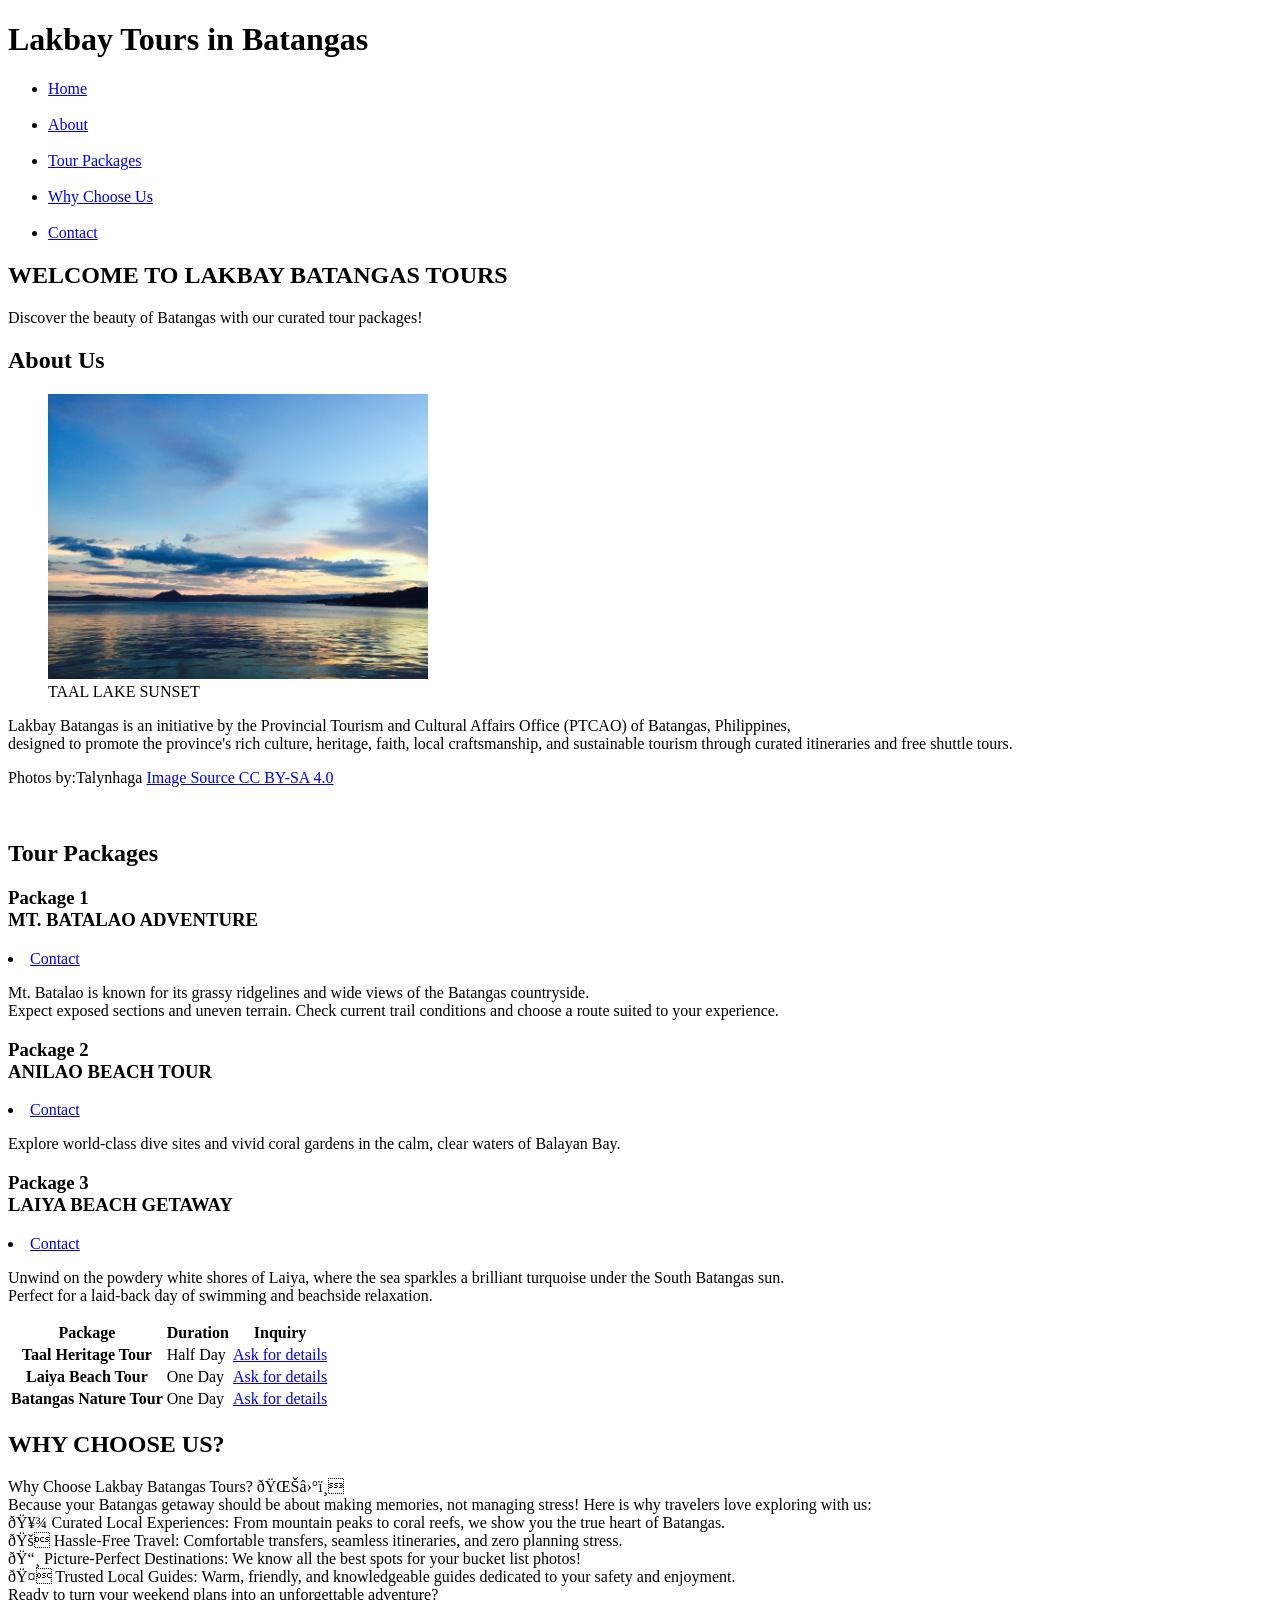
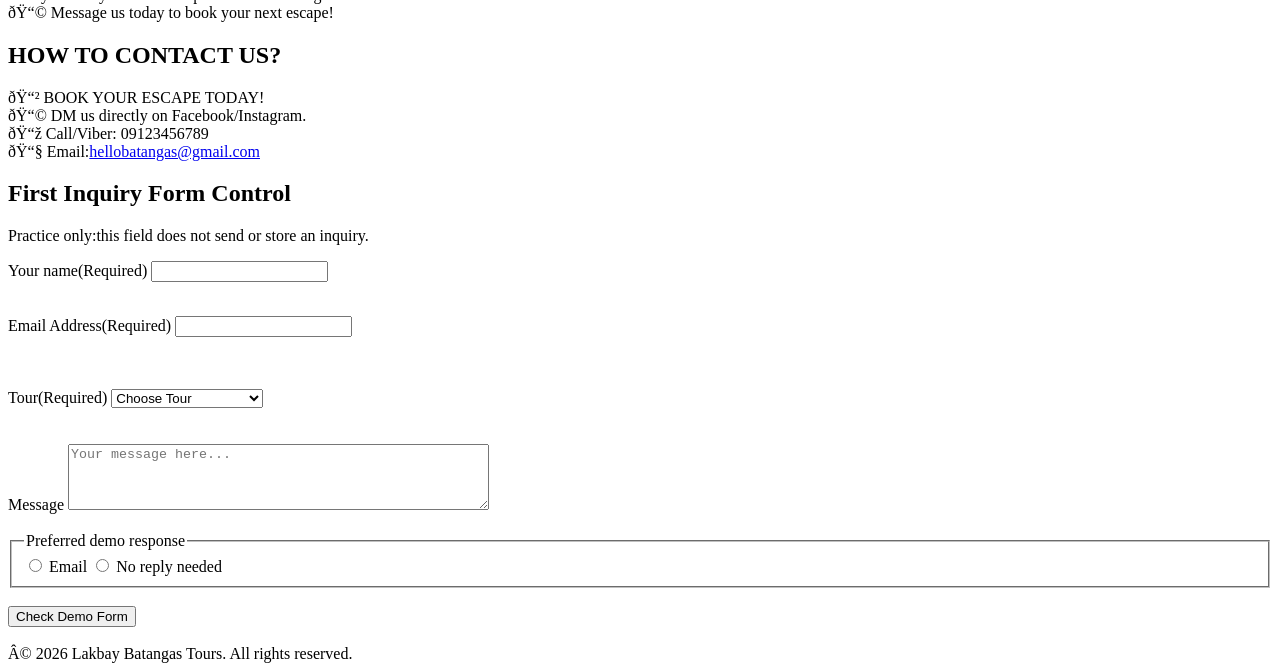
==== index.html @ dfaf47ef "linked css" ====
<!doctype html>
<html lang="en">
<meta charset+"UTF-8">
<meta name="viewport"content="width=device-width,initial-scale=1.0">
<title>Lakbay Batangas Tours</title>
</head>
</html>
 
<DOCTYPE html>
<header>
    <h1>Lakbay Tours in Batangas</h1>
    <nav aria-label="Main Navigation">
         <ul>
     <li><a href="#home">Home</a></li> 
     <br>
     <li><a href="#about">About</a></li>
     <br>
     <li><a href="#packages">Tour Packages</a></li>
    <br>
     <li><a href="#why">Why Choose Us</a></li>
    <br>  
     <li><a href="#contact">Contact</a></li> 

         </ul>
 </nav>
</header>

<body>
 <section id="home">
    <h2>WELCOME TO LAKBAY BATANGAS TOURS</h2>
    <p>Discover the beauty of Batangas with our curated tour packages!</p>
 </section>

 <section id="about">
    <h2>About Us</h2>
     <figure>
    <img src="assets/images/taal-lake.jpg" 
    alt="Taal Lake" 
    width="380" height="285">

    <figcaption> TAAL LAKE SUNSET</figcaption>
 </figure> 

    <p>Lakbay Batangas is an initiative by the Provincial Tourism and Cultural Affairs Office (PTCAO) of Batangas, Philippines,
    <br>
    designed to promote the province's rich culture, heritage, faith, local craftsmanship, and sustainable tourism through curated itineraries and free shuttle tours.</p>

    <p>
         Photos by:Talynhaga <a href="https://commons.wikimedia.org/wiki/File:Taal_Lake.jpg">Image Source </a>
         <a href="https://creativecommons.org/licenses/by-sa/4.0/">CC BY-SA 4.0</a>
    </p>
 </section>
 <br>

 <article id="packages">
    <h2>Tour Packages</h2>
     <article id="packages1">
        <h3>Package 1<br>MT. BATALAO ADVENTURE</h3>
        <li><a href="#contact">Contact</a></li> 
        <p>Mt. Batalao is known for its grassy ridgelines and wide views of the Batangas countryside.
        <br>
        Expect exposed sections and uneven terrain. Check current trail conditions and choose a route suited to your experience.</p>
 <article>
    <article id="packages1">
        <h3>Package 2 <br> ANILAO BEACH TOUR</h3>
        <li><a href="#contact">Contact</a></li>
        <p>Explore world-class dive sites and vivid coral gardens in the calm, clear waters of Balayan Bay.</p>
    </article>
    <article id="packages1">
        <h3>Package 3 <br> LAIYA BEACH GETAWAY</h3>
        <li><a href="#contact">Contact</a></li>
        <p>Unwind on the powdery white shores of Laiya, where the sea sparkles a brilliant turquoise under the South Batangas sun.
        <br>
        Perfect for a laid-back day of swimming and beachside relaxation.</p> 
        </article>
 </article>

 <table>
    <thead>
    <tr>
        <th scope="col">Package</th>
        <th scope="col">Duration</th>
        <th scope="col">Inquiry</th>
    </tr> 
    </thead>

    <tbody> 
    <tr>
        <th scope="row">Taal Heritage Tour</th>
        <td>Half Day</td>
        <td><a href="#contact">Ask for details</a></td>
    </tr>
    <tr>
        <th scope="row">Laiya Beach Tour</th>
        <td>One Day</td>
        <td><a href="#contact">Ask for details</a></td>
    </tr>
    <tr>
        <th scope="row">Batangas Nature Tour</th>
        <td>One Day</td>
        <td><a href="#contact">Ask for details</a></td>
    </tr>
    </tbody>
 </table>



 <section id="why">
    <h2>WHY CHOOSE US?</h2>
    <P>Why Choose Lakbay Batangas Tours? 🌊⛰️
    <br>
    Because your Batangas getaway should be about making memories, not managing stress! Here is why travelers love exploring with us:
    <br>

    🥾 Curated Local Experiences: From mountain peaks to coral reefs, we show you the true heart of Batangas.
    <br>
    🚐 Hassle-Free Travel: Comfortable transfers, seamless itineraries, and zero planning stress.
    <br>
    📸 Picture-Perfect Destinations: We know all the best spots for your bucket list photos!
    <br>
    🤝 Trusted Local Guides: Warm, friendly, and knowledgeable guides dedicated to your safety and enjoyment.
    <br>
    Ready to turn your weekend plans into an unforgettable adventure?
    <br>
    📩 Message us today to book your next escape!</P>
 </section>

 <section id="contact">
    <h2>HOW TO CONTACT US?</h2>
    <P>📲 BOOK YOUR ESCAPE TODAY!
     <br>
     📩 DM us directly on Facebook/Instagram. 
    <br>
    📞 Call/Viber: 09123456789
    <br>
    📧 Email:<a href="mailto:hellobatangas@gmail.com">hellobatangas@gmail.com</a>
 </section>

 <h2>First Inquiry Form Control</h2>
 <p>Practice only:this field does not send or store an inquiry.</p>
 <form action="#contact" method="get">
    <label for="visitor-name">Your name(Required)</label>
    <input id="visitor-name" 
    name="visitor_name" type="text"></input>
 <br>
 <br> 
 <form action="#contact" method="get"> 
    <p>
        <label for="visitor-email">Email Address(Required)</label>
        <input id="visitor-email" name="visitor_email" type="email"></input>
    </p>
 </form>
     <br>
     <br>
  <form action="#contact" method="get">
        <label for="tour-choice">Tour(Required)</label>
        <select id="tour-choice" name="tour_choice" required>
     
             <option value="">Choose Tour</option>
             <option value="taal">Taal Heritage Tour</option>
             <option value="laiya">Laiya Beach Tour</option>
             <option value="nature">Batangas Nature Tour</option>
        </select>
 </form>

     <br>
     <br>

      <label for="optional message">Message</label>
      <textarea id="visitor-message" name="visitor_message" rows="4" cols="50" placeholder="Your message here..."></textarea>
     <br>
     <br>
    <form>
       <fieldset>
            <legend> Preferred demo response</legend>
            <input type="radio" id="email" name="response_method" value="email">
            <label for="email">Email</label>
            <input type="radio" id="No reply needed" name="response_method" value="No reply needed">
            <label for="No reply needed">No reply needed</label>
       </fieldset>

    </form>
    <br>
     <button type="submit">Check Demo Form</button>

</body>
<br>
<br>

 <footer>
     © 2026 Lakbay Batangas Tours. All rights reserved.  
 </footer>

</DOCTYPE>
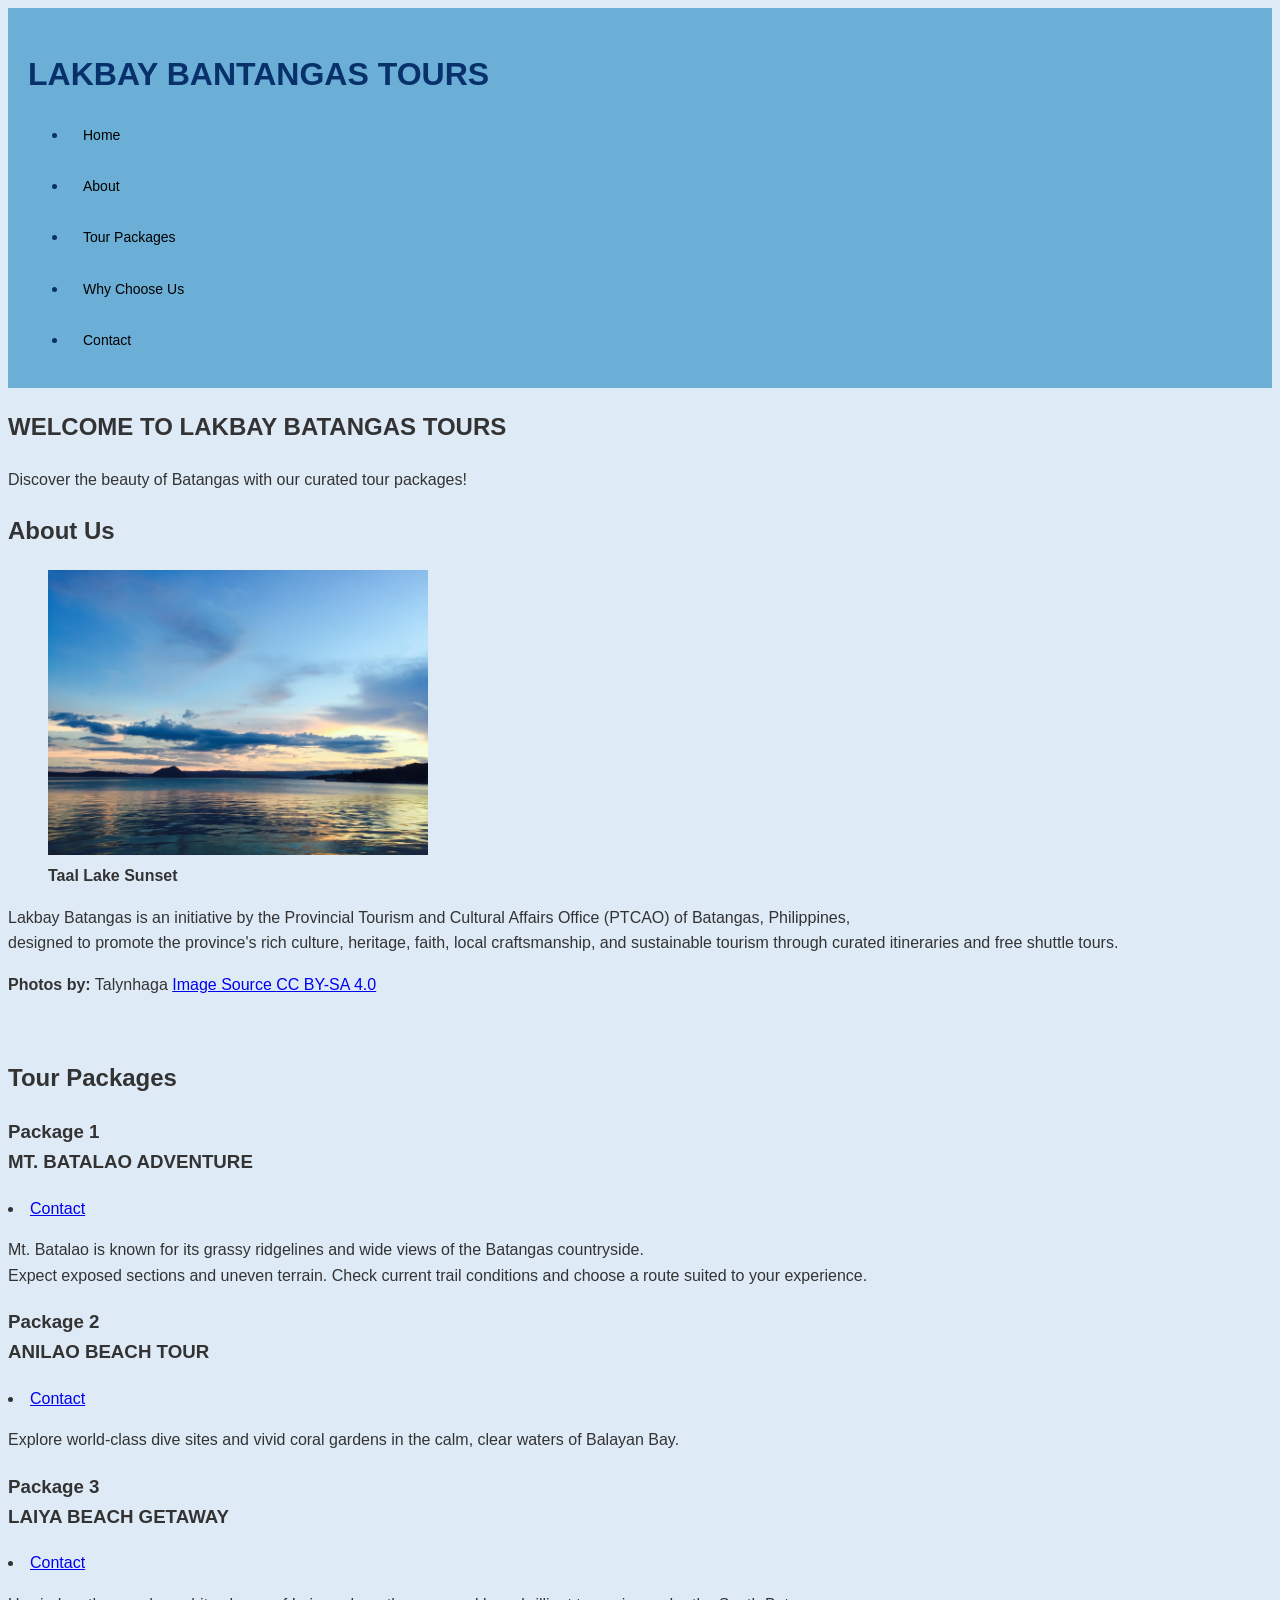
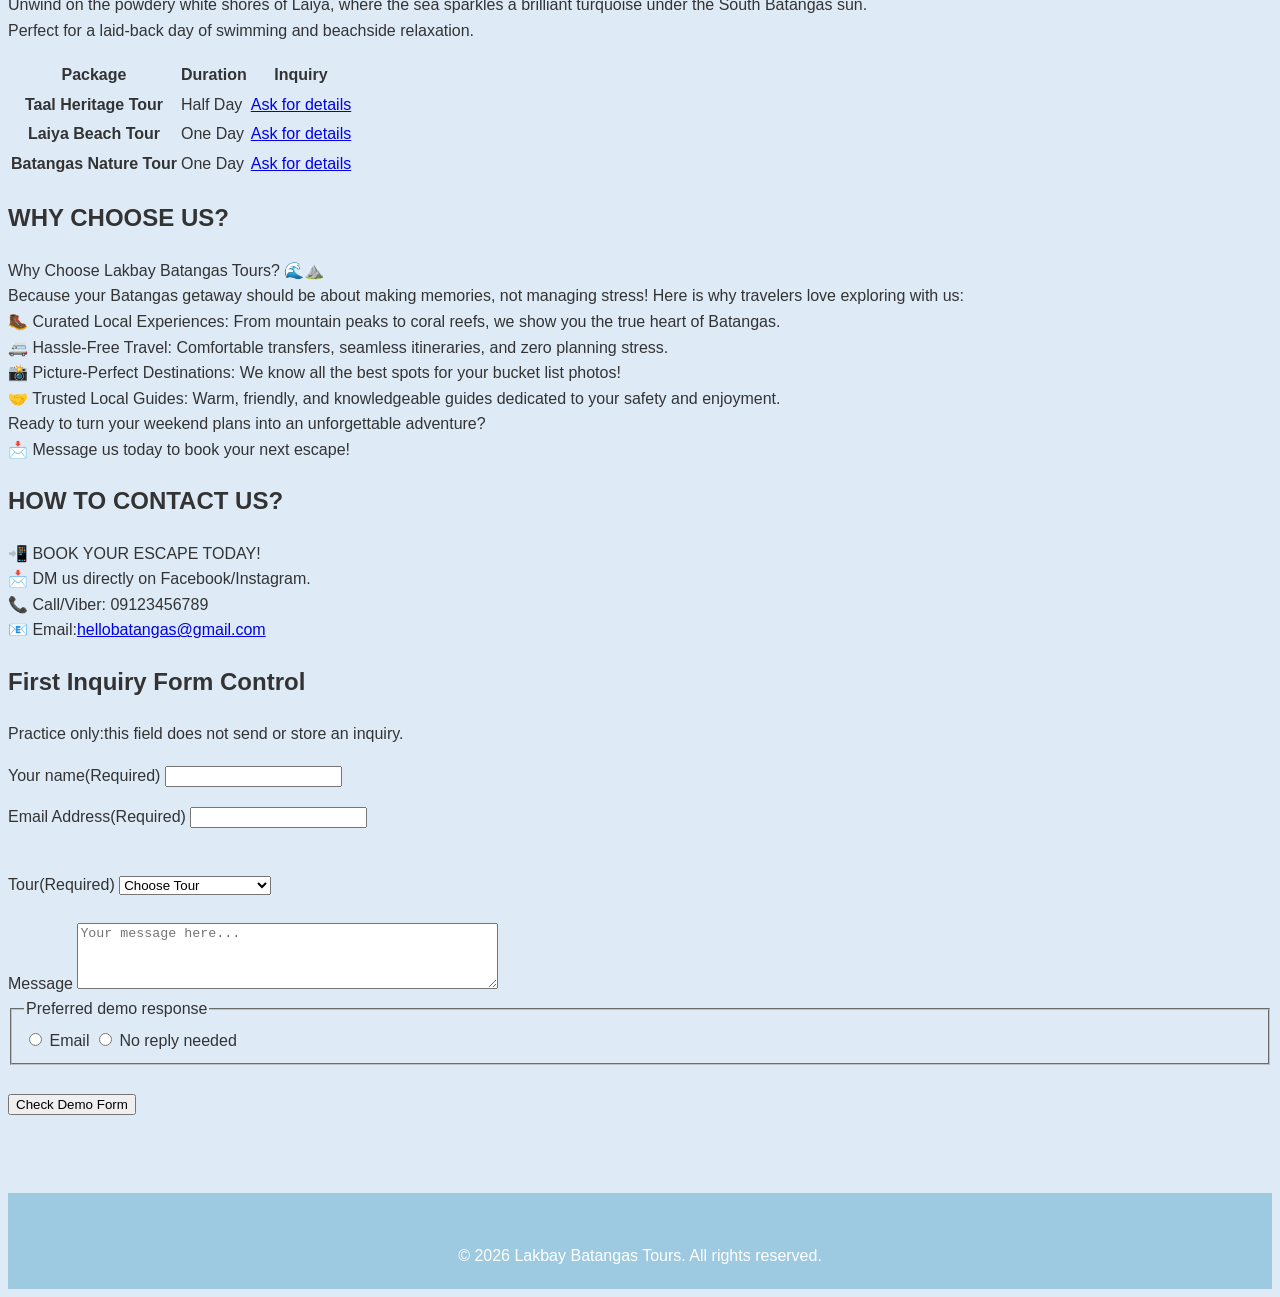
==== commit e03fb1ab: "add external CSS stylesheet" ====
--- a/index.html
+++ b/index.html
@@ -1,14 +1,16 @@
 <!doctype html>
 <html lang="en">
-<meta charset+"UTF-8">
-<meta name="viewport"content="width=device-width,initial-scale=1.0">
-<title>Lakbay Batangas Tours</title>
+<head>
+   <meta charset="UTF-8">
+   <meta name="viewport" content="width=device-width, initial-scale=1.0">
+   <title>Lakbay Batangas Tours</title>
+   <link rel="stylesheet" href="css/style.css">
 </head>
 </html>
  
 <DOCTYPE html>
 <header>
-    <h1>Lakbay Tours in Batangas</h1>
+    <h1>LAKBAY BANTANGAS TOURS</h1>
     <nav aria-label="Main Navigation">
          <ul>
      <li><a href="#home">Home</a></li> 
@@ -38,7 +40,7 @@
     alt="Taal Lake" 
     width="380" height="285">
 
-    <figcaption> TAAL LAKE SUNSET</figcaption>
+    <figcaption><strong>Taal Lake Sunset</strong></figcaption>
  </figure> 
 
     <p>Lakbay Batangas is an initiative by the Provincial Tourism and Cultural Affairs Office (PTCAO) of Batangas, Philippines,
@@ -46,7 +48,7 @@
     designed to promote the province's rich culture, heritage, faith, local craftsmanship, and sustainable tourism through curated itineraries and free shuttle tours.</p>
 
     <p>
-         Photos by:Talynhaga <a href="https://commons.wikimedia.org/wiki/File:Taal_Lake.jpg">Image Source </a>
+        <strong>Photos by:</strong> Talynhaga <a href="https://commons.wikimedia.org/wiki/File:Taal_Lake.jpg">Image Source </a>
          <a href="https://creativecommons.org/licenses/by-sa/4.0/">CC BY-SA 4.0</a>
     </p>
  </section>
@@ -143,14 +145,12 @@
     <input id="visitor-name" 
     name="visitor_name" type="text"></input>
  <br>
- <br> 
  <form action="#contact" method="get"> 
     <p>
         <label for="visitor-email">Email Address(Required)</label>
         <input id="visitor-email" name="visitor_email" type="email"></input>
     </p>
  </form>
-     <br>
      <br>
   <form action="#contact" method="get">
         <label for="tour-choice">Tour(Required)</label>
@@ -162,13 +162,9 @@
              <option value="nature">Batangas Nature Tour</option>
         </select>
  </form>
-
      <br>
-     <br>
-
       <label for="optional message">Message</label>
       <textarea id="visitor-message" name="visitor_message" rows="4" cols="50" placeholder="Your message here..."></textarea>
-     <br>
      <br>
     <form>
        <fieldset>
@@ -178,16 +174,17 @@
             <input type="radio" id="No reply needed" name="response_method" value="No reply needed">
             <label for="No reply needed">No reply needed</label>
        </fieldset>
-
+<br> 
+       <button type="submit">Check Demo Form</button>
     </form>
     <br>
-     <button type="submit">Check Demo Form</button>
+
 
 </body>
 <br>
 <br>
 
- <footer>
+ <footer style="text-align:center;">
      © 2026 Lakbay Batangas Tours. All rights reserved.  
  </footer>
 
--- a/css/style.css
+++ b/css/style.css
@@ -0,0 +1,30 @@
+header{
+    background:#6baed6;
+    color: #08306b;
+    padding: 20px;
+}
+
+ nav a {
+    font-family: 'Inter', sans-serif;
+    font-size: 14px;
+    font-weight: 500;
+    text-decoration: none;
+    color: #000000;
+    margin: 0 15px;
+    transition: color 0.3s ease;
+}
+
+body{
+    font-family: 'Inter', sans-serif;
+    font-size: 16px;
+    color: #333333;
+    background-color: #deebf7;
+    line-height: 1.6;
+}
+
+footer{
+    background-color: #9ecae1;
+    color: #ffffff;
+    padding: 50px 10% 20px;
+    font-family: 'Inter', sans-serif;
+}
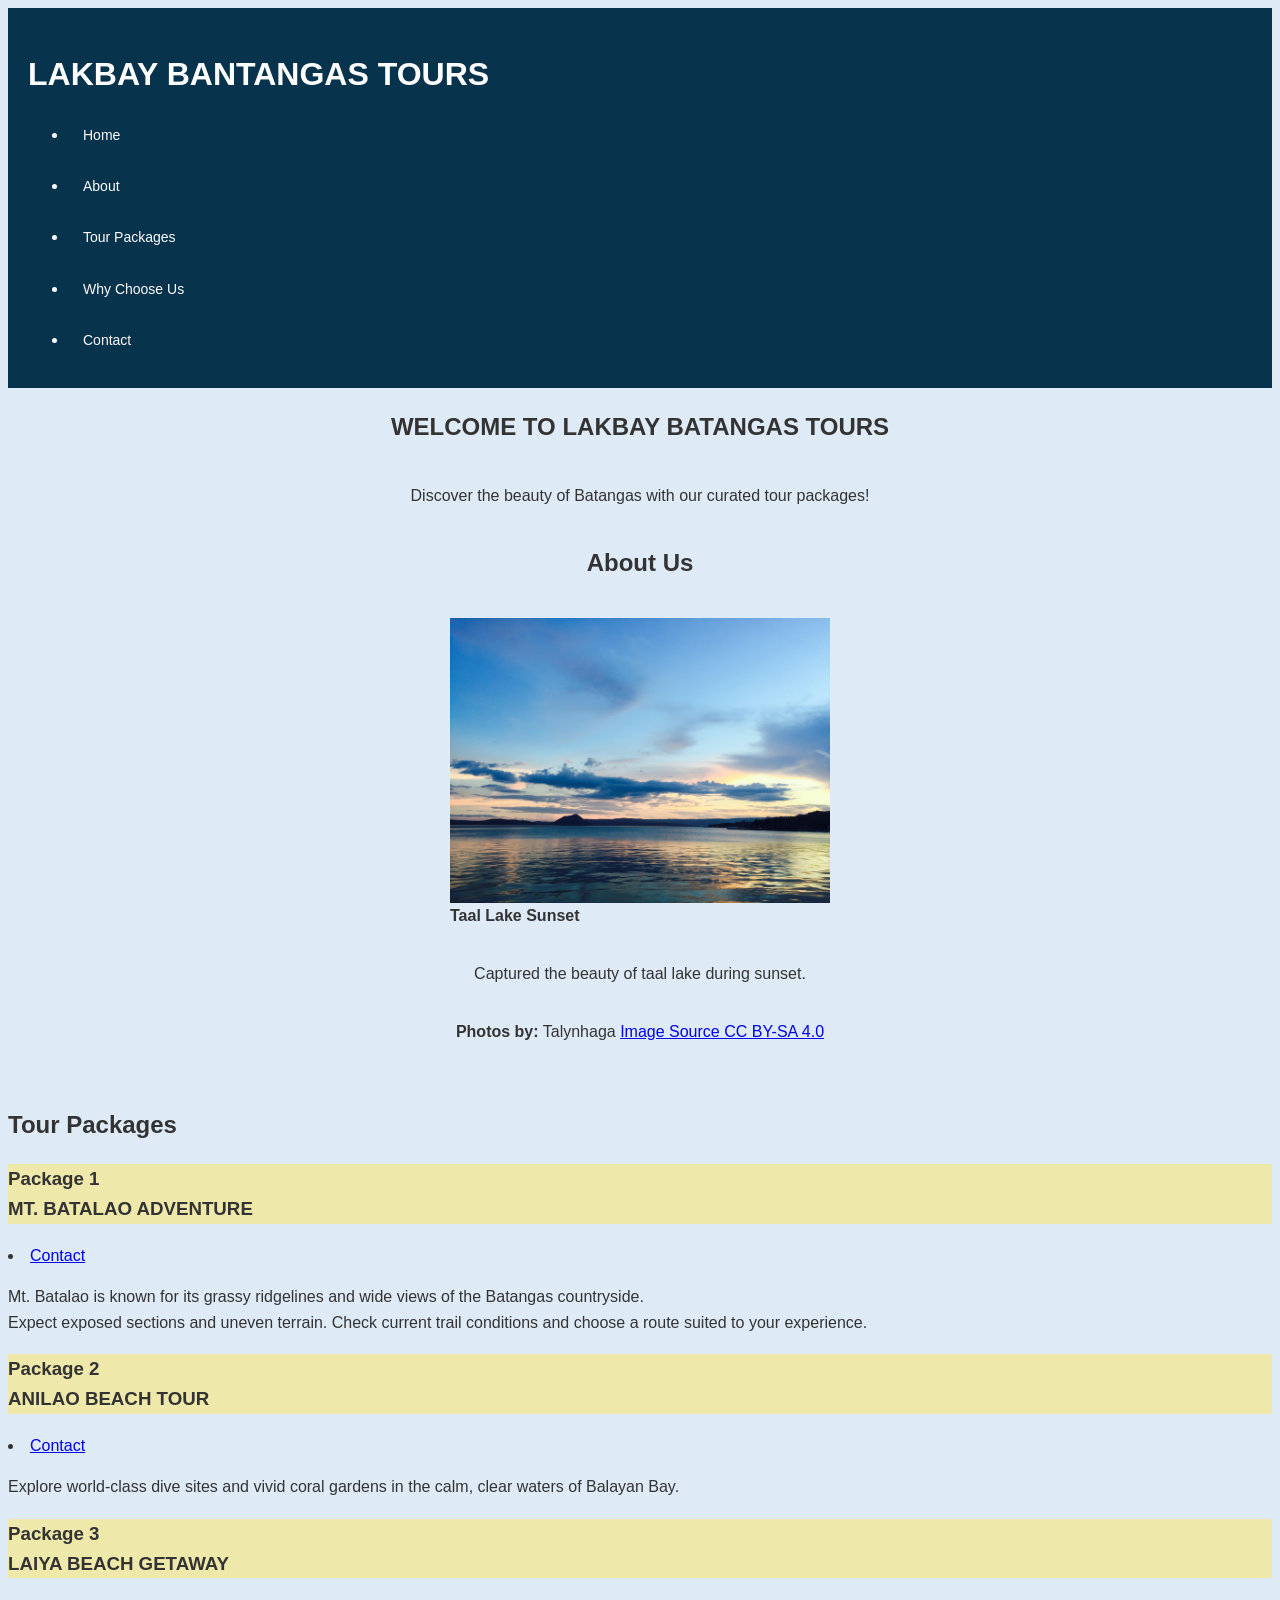
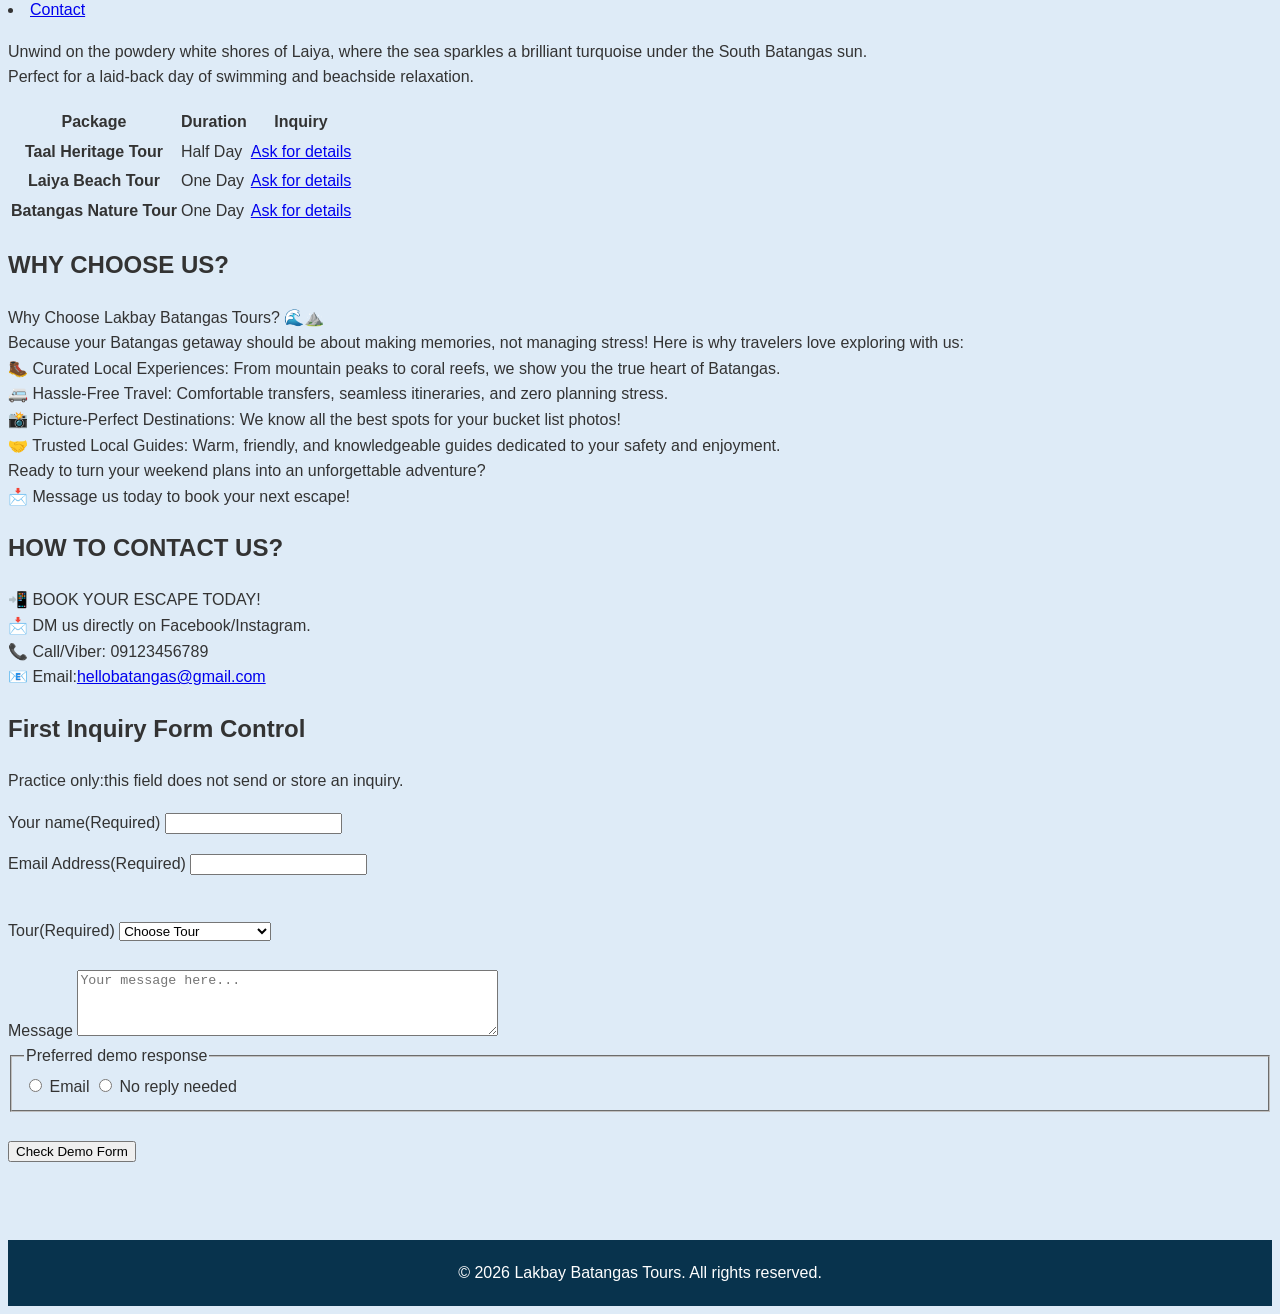
==== commit 2f6195c0: "updated" ====
--- a/index.html
+++ b/index.html
@@ -43,9 +43,7 @@
     <figcaption><strong>Taal Lake Sunset</strong></figcaption>
  </figure> 
 
-    <p>Lakbay Batangas is an initiative by the Provincial Tourism and Cultural Affairs Office (PTCAO) of Batangas, Philippines,
-    <br>
-    designed to promote the province's rich culture, heritage, faith, local craftsmanship, and sustainable tourism through curated itineraries and free shuttle tours.</p>
+    <p>Captured the beauty of taal lake during sunset.</p>
 
     <p>
         <strong>Photos by:</strong> Talynhaga <a href="https://commons.wikimedia.org/wiki/File:Taal_Lake.jpg">Image Source </a>
--- a/css/style.css
+++ b/css/style.css
@@ -1,7 +1,28 @@
 header{
-    background:#6baed6;
-    color: #08306b;
+    background:#08334d;
+    color: #fff;
     padding: 20px;
+}
+
+img{
+    display: block;
+    margin: 0 auto;
+    width: 380px;
+    max-width: 100%;
+}
+
+section#about{
+    align-items: center;
+    display: flex;
+    flex-direction: column;
+    justify-content: center;
+}
+
+section#home{
+    align-items: center;
+    display: flex;
+    flex-direction: column;
+    justify-content: center;
 }
 
  nav a {
@@ -9,7 +30,7 @@
     font-size: 14px;
     font-weight: 500;
     text-decoration: none;
-    color: #000000;
+    color: #fffbfb;
     margin: 0 15px;
     transition: color 0.3s ease;
 }
@@ -23,8 +44,11 @@
 }
 
 footer{
-    background-color: #9ecae1;
+    background-color: #08334d;
     color: #ffffff;
-    padding: 50px 10% 20px;
+    padding: 20px 10% 20px;
     font-family: 'Inter', sans-serif;
 }
+article h3{
+    background-color: palegoldenrod;
+}
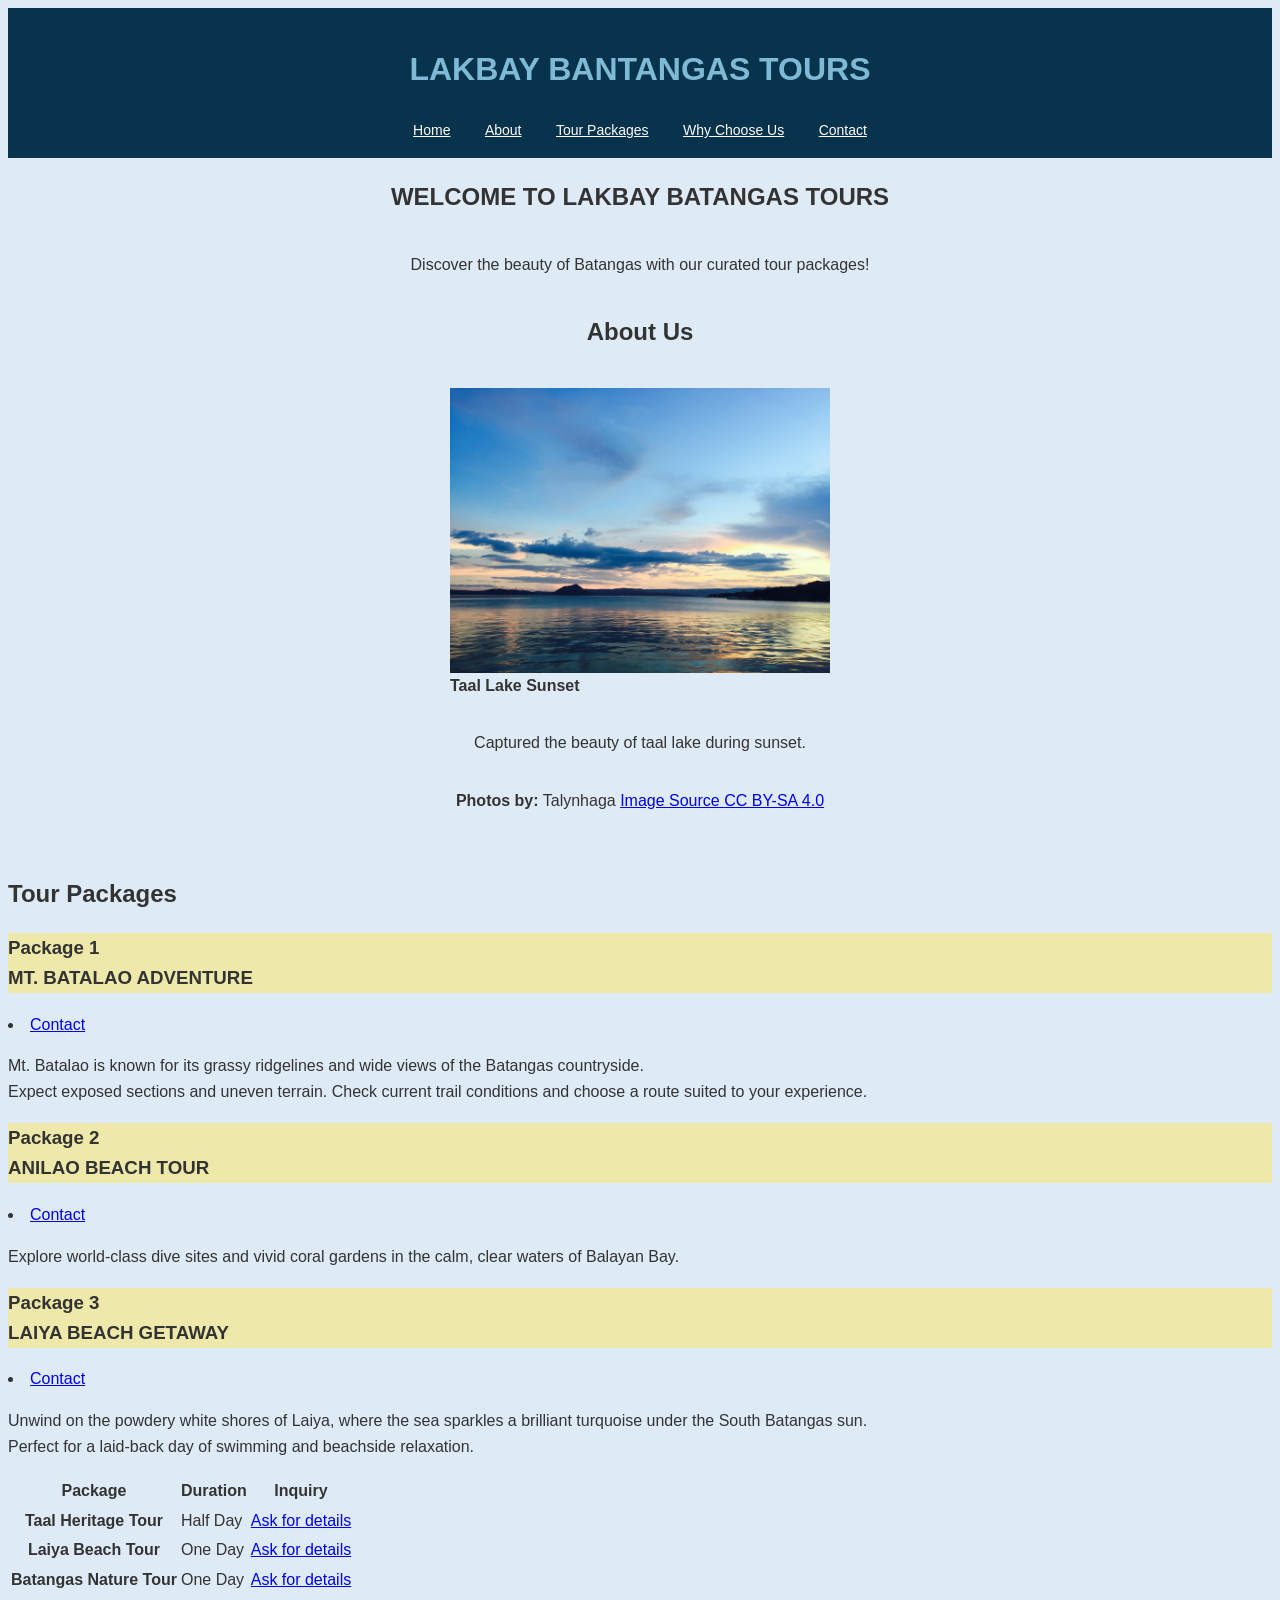
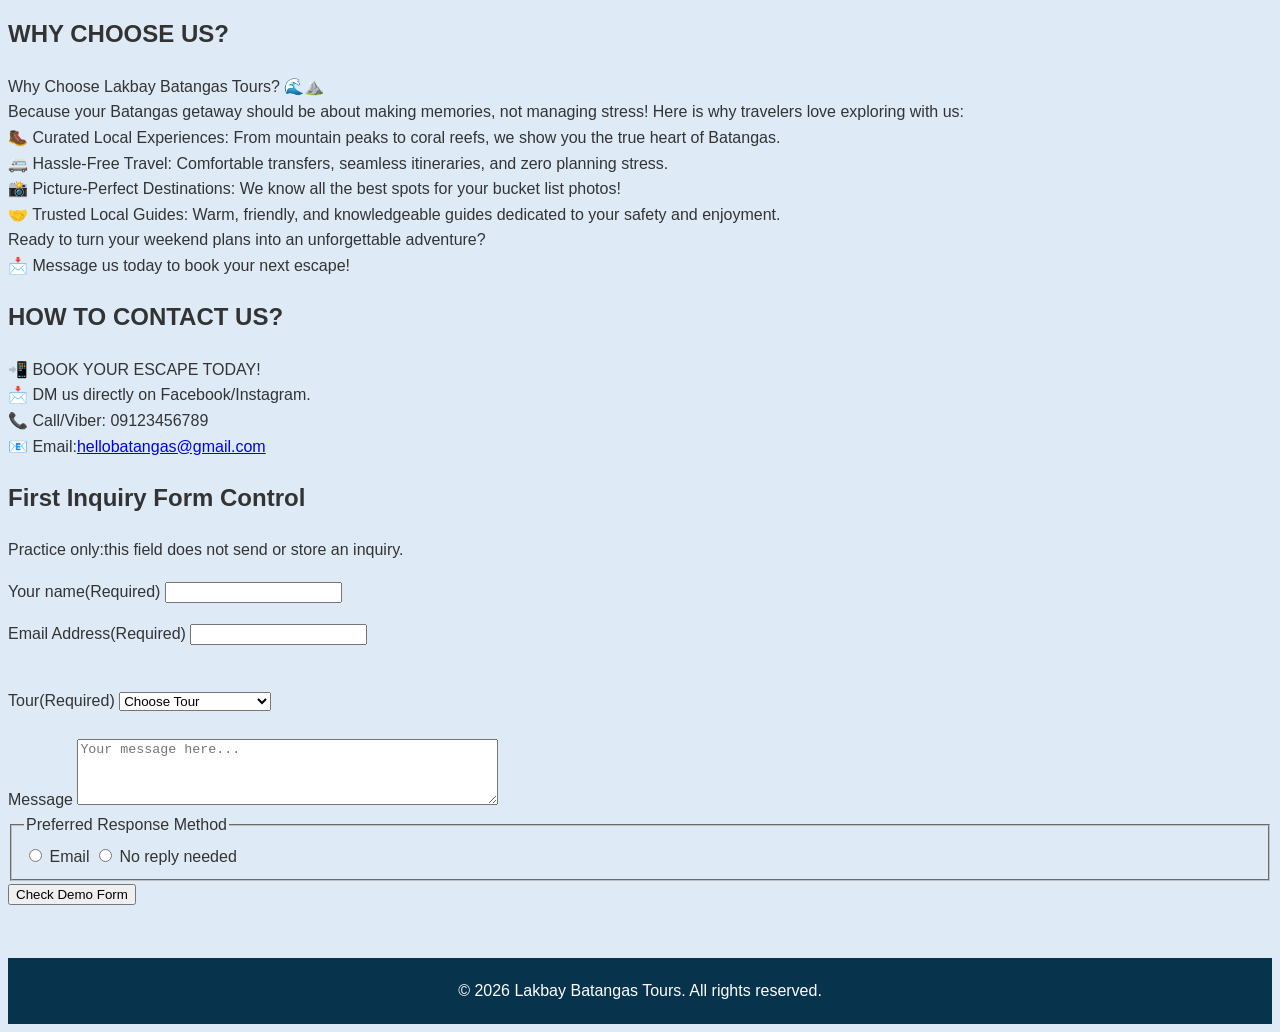
==== commit d964d44a: "improve CSS readdablity and focus" ====
--- a/index.html
+++ b/index.html
@@ -9,21 +9,15 @@
 </html>
  
 <DOCTYPE html>
+
 <header>
     <h1>LAKBAY BANTANGAS TOURS</h1>
     <nav aria-label="Main Navigation">
-         <ul>
-     <li><a href="#home">Home</a></li> 
-     <br>
-     <li><a href="#about">About</a></li>
-     <br>
-     <li><a href="#packages">Tour Packages</a></li>
-    <br>
-     <li><a href="#why">Why Choose Us</a></li>
-    <br>  
-     <li><a href="#contact">Contact</a></li> 
-
-         </ul>
+     <a href="#home">Home</a>
+     <a href="#about">About</a>
+     <a href="#packages">Tour Packages</a>
+     <a href="#why">Why Choose Us</a> 
+     <a href="#contact">Contact</a>
  </nav>
 </header>
 
@@ -164,24 +158,25 @@
       <label for="optional message">Message</label>
       <textarea id="visitor-message" name="visitor_message" rows="4" cols="50" placeholder="Your message here..."></textarea>
      <br>
+
     <form>
+      
        <fieldset>
-            <legend> Preferred demo response</legend>
+            <legend>Preferred Response Method</legend>
             <input type="radio" id="email" name="response_method" value="email">
             <label for="email">Email</label>
             <input type="radio" id="No reply needed" name="response_method" value="No reply needed">
             <label for="No reply needed">No reply needed</label>
        </fieldset>
-<br> 
+
        <button type="submit">Check Demo Form</button>
+
     </form>
+
     <br>
-
 
 </body>
 <br>
-<br>
-
  <footer style="text-align:center;">
      © 2026 Lakbay Batangas Tours. All rights reserved.  
  </footer>
--- a/css/style.css
+++ b/css/style.css
@@ -1,7 +1,8 @@
 header{
     background:#08334d;
-    color: #fff;
-    padding: 20px;
+    color: #7ebad6;
+    padding: 15px;
+    text-align: center;
 }
 
 img{
@@ -29,10 +30,16 @@
     font-family: 'Inter', sans-serif;
     font-size: 14px;
     font-weight: 500;
-    text-decoration: none;
+    text-decoration: line;
     color: #fffbfb;
     margin: 0 15px;
     transition: color 0.3s ease;
+
+}
+
+nav a:hover {
+    color: #e2d51c;
+    text-decoration: underline;
 }
 
 body{
@@ -52,3 +59,4 @@
 article h3{
     background-color: palegoldenrod;
 }
+
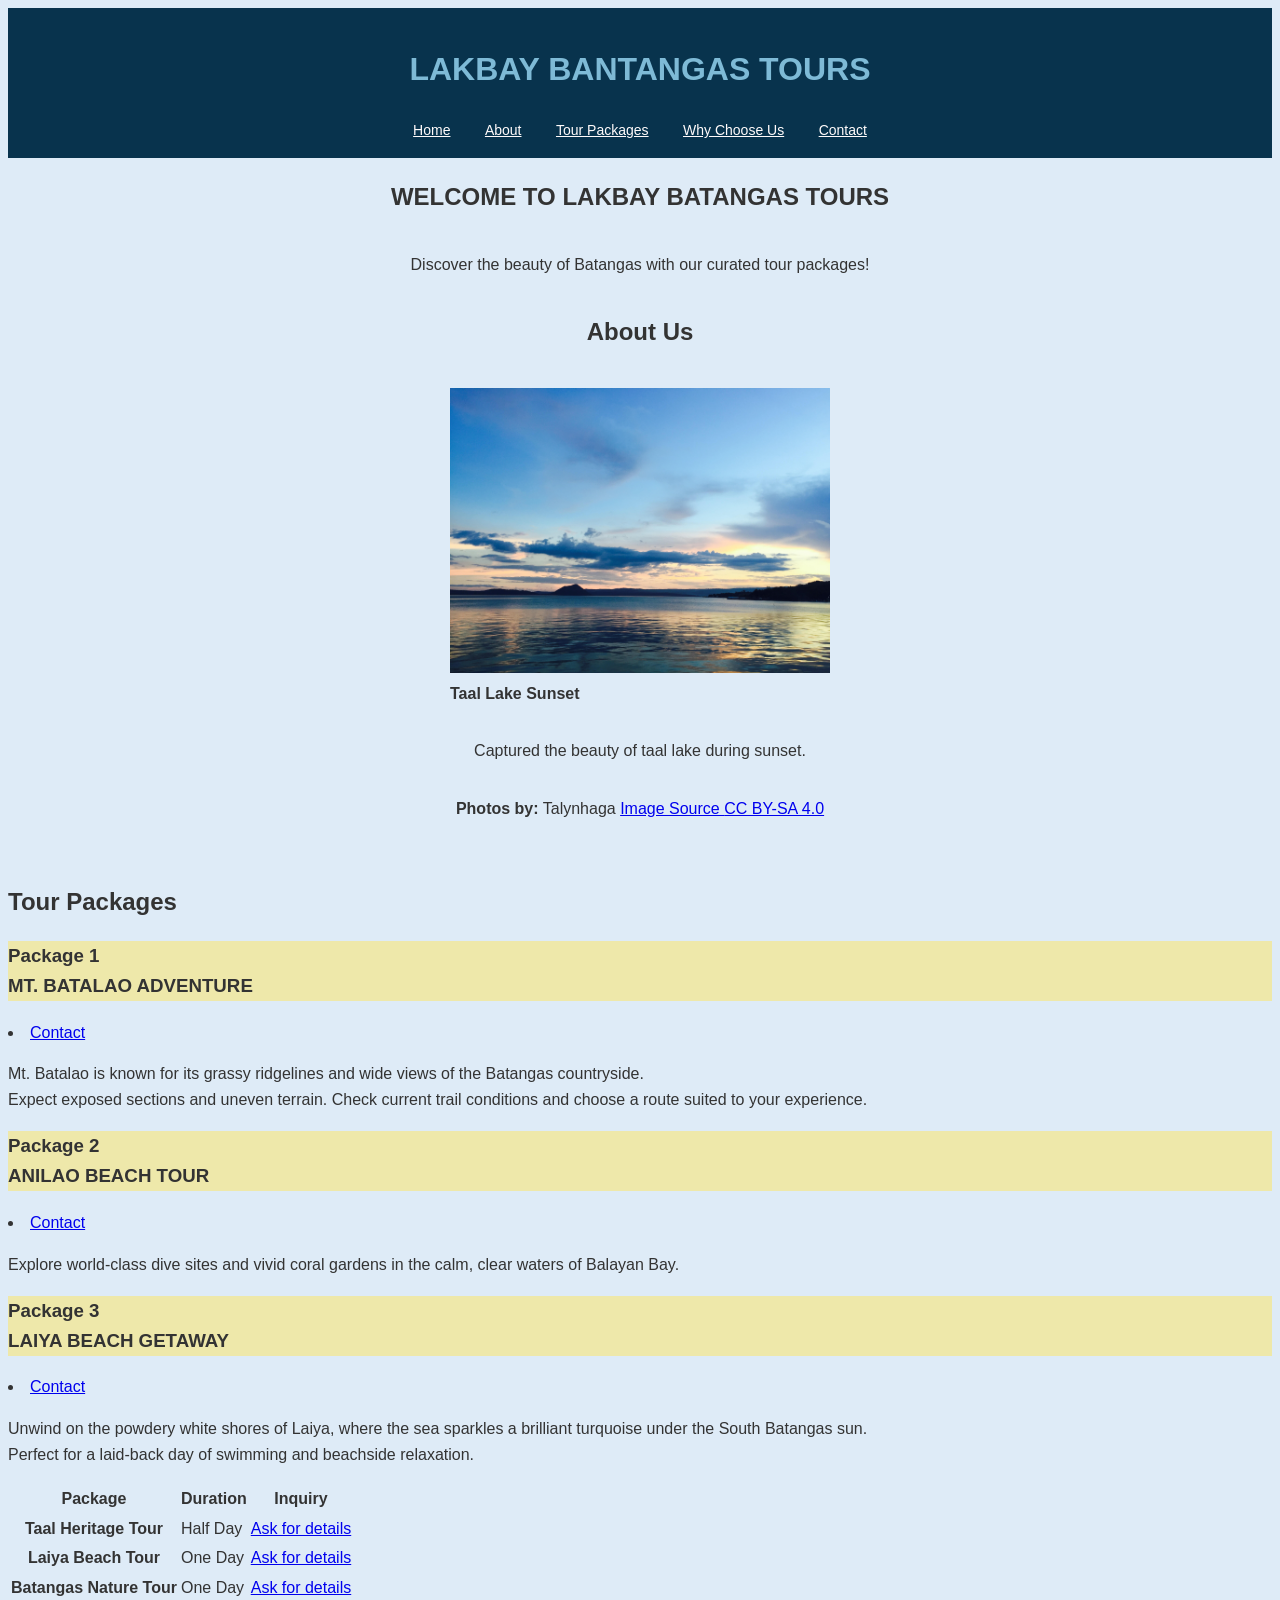
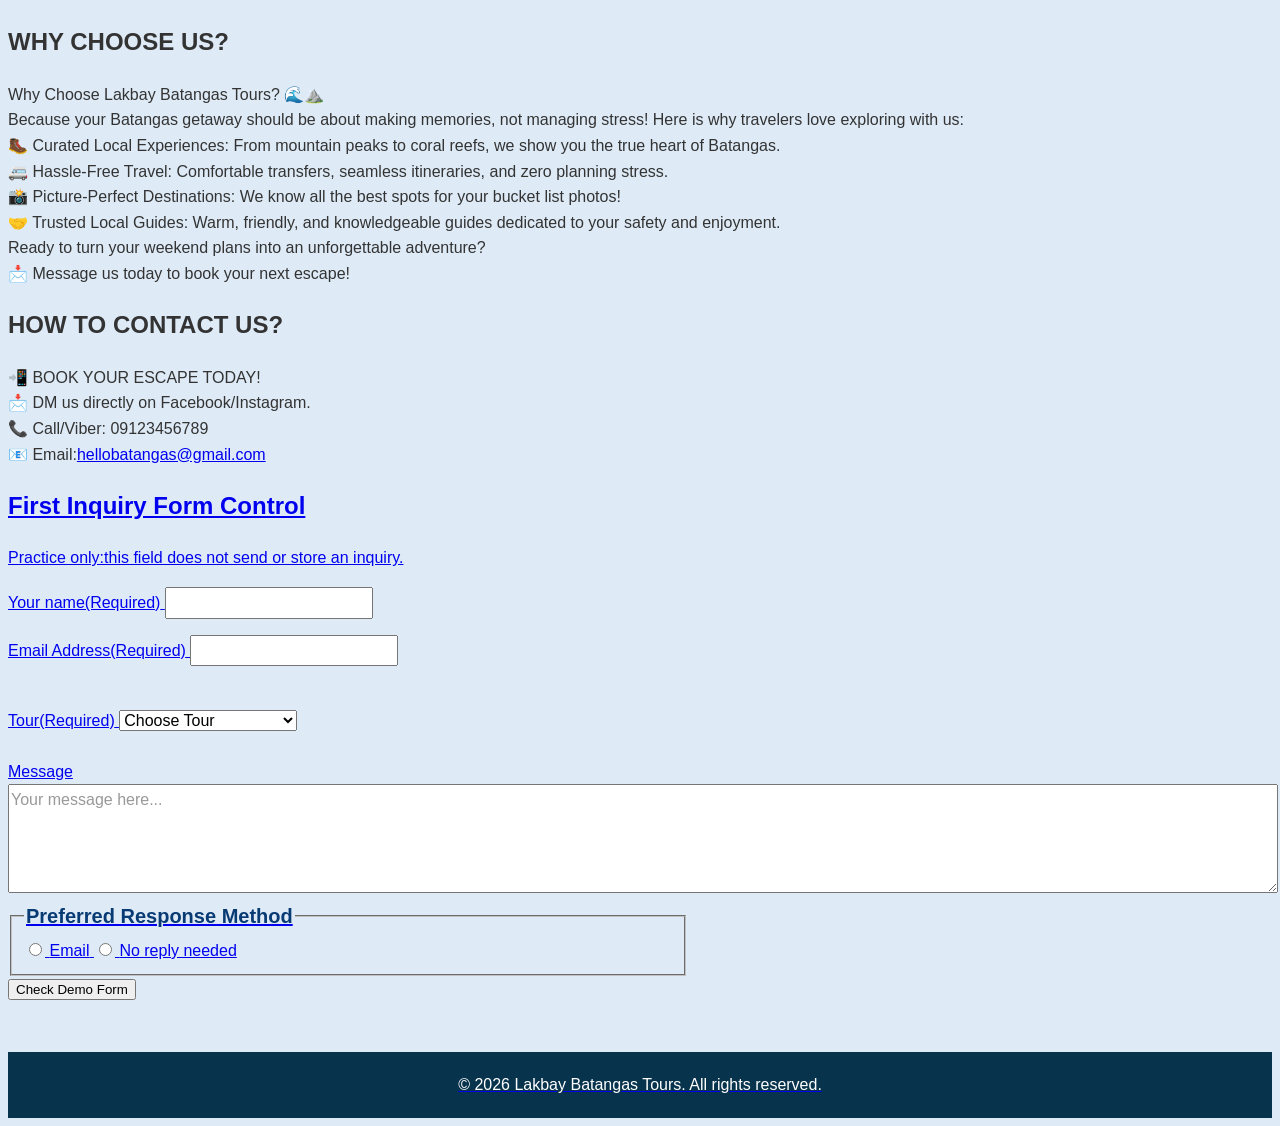
==== commit ebf98f5c: "css integration and repair" ====
--- a/index.html
+++ b/index.html
@@ -121,13 +121,13 @@
 
  <section id="contact">
     <h2>HOW TO CONTACT US?</h2>
-    <P>📲 BOOK YOUR ESCAPE TODAY!
+    <p>📲 BOOK YOUR ESCAPE TODAY!
      <br>
      📩 DM us directly on Facebook/Instagram. 
     <br>
     📞 Call/Viber: 09123456789
     <br>
-    📧 Email:<a href="mailto:hellobatangas@gmail.com">hellobatangas@gmail.com</a>
+    📧 Email:<a href="mailto:hellobatangas@gmail.com">hellobatangas@gmail.com</p>
  </section>
 
  <h2>First Inquiry Form Control</h2>
@@ -161,7 +161,7 @@
 
     <form>
       
-       <fieldset>
+       <fieldset class=".my-form">
             <legend>Preferred Response Method</legend>
             <input type="radio" id="email" name="response_method" value="email">
             <label for="email">Email</label>
--- a/css/style.css
+++ b/css/style.css
@@ -48,15 +48,92 @@
     color: #333333;
     background-color: #deebf7;
     line-height: 1.6;
+    width: 90%
+    max-width:auto;
+    margin-inline auto; 
 }
 
 footer{
     background-color: #08334d;
     color: #ffffff;
     padding: 20px 10% 20px;
-    font-family: 'Inter', sans-serif;
+    font-family: inter, sans-serif;
 }
 article h3{
     background-color: palegoldenrod;
 }
 
+:focus-visible {
+    outline: 2px solid #0730e4;
+}
+
+.my-form{
+    background-color: #4d96eb;
+    padding: 20px;
+    border-radius: 5px;
+    box-shadow: 0 2px 4px rgba(28, 114, 226, 0.1);
+    max-width: 400px;
+    margin: 50px auto;
+}
+
+legend {
+    font-size: 20px;
+    font-weight: bold;
+    color: #083a74;
+}
+
+label[for="visitor-message"] {
+    display: block;
+    font-size: 18px;
+    font-weight: bold;
+    margin-bottom: 8px;
+    color: #333;
+}
+
+
+#visitor-message:focus {
+    outline: none;
+    border-color: #000000;;
+    background-color: #a8cbdb;
+}
+
+#visitor-message::placeholder {
+    color: #999;
+}
+a:hover{
+    color: #e9120b94;
+
+}
+
+main {
+    width: 90%
+    max-width:auto;
+    margin-inline auto; 
+
+}
+figure { margin: 16px 0;}
+figure img{
+    display: block;
+    max-width: 100%;
+    height:auto;
+}
+figcaption{
+    margin-top: 8px;
+}
+form { 
+    max-width: 680px; 
+    width: 90%
+    max-width:auto;
+    margin-inline auto; 
+}
+
+input, select, textarea {
+      max-width: 100%;
+      font: inherit;
+}
+
+input:not ([type="radio"]) 
+{width: 100%;}
+textarea {width:100%}
+
+/* Media Queries for Responsive Design */
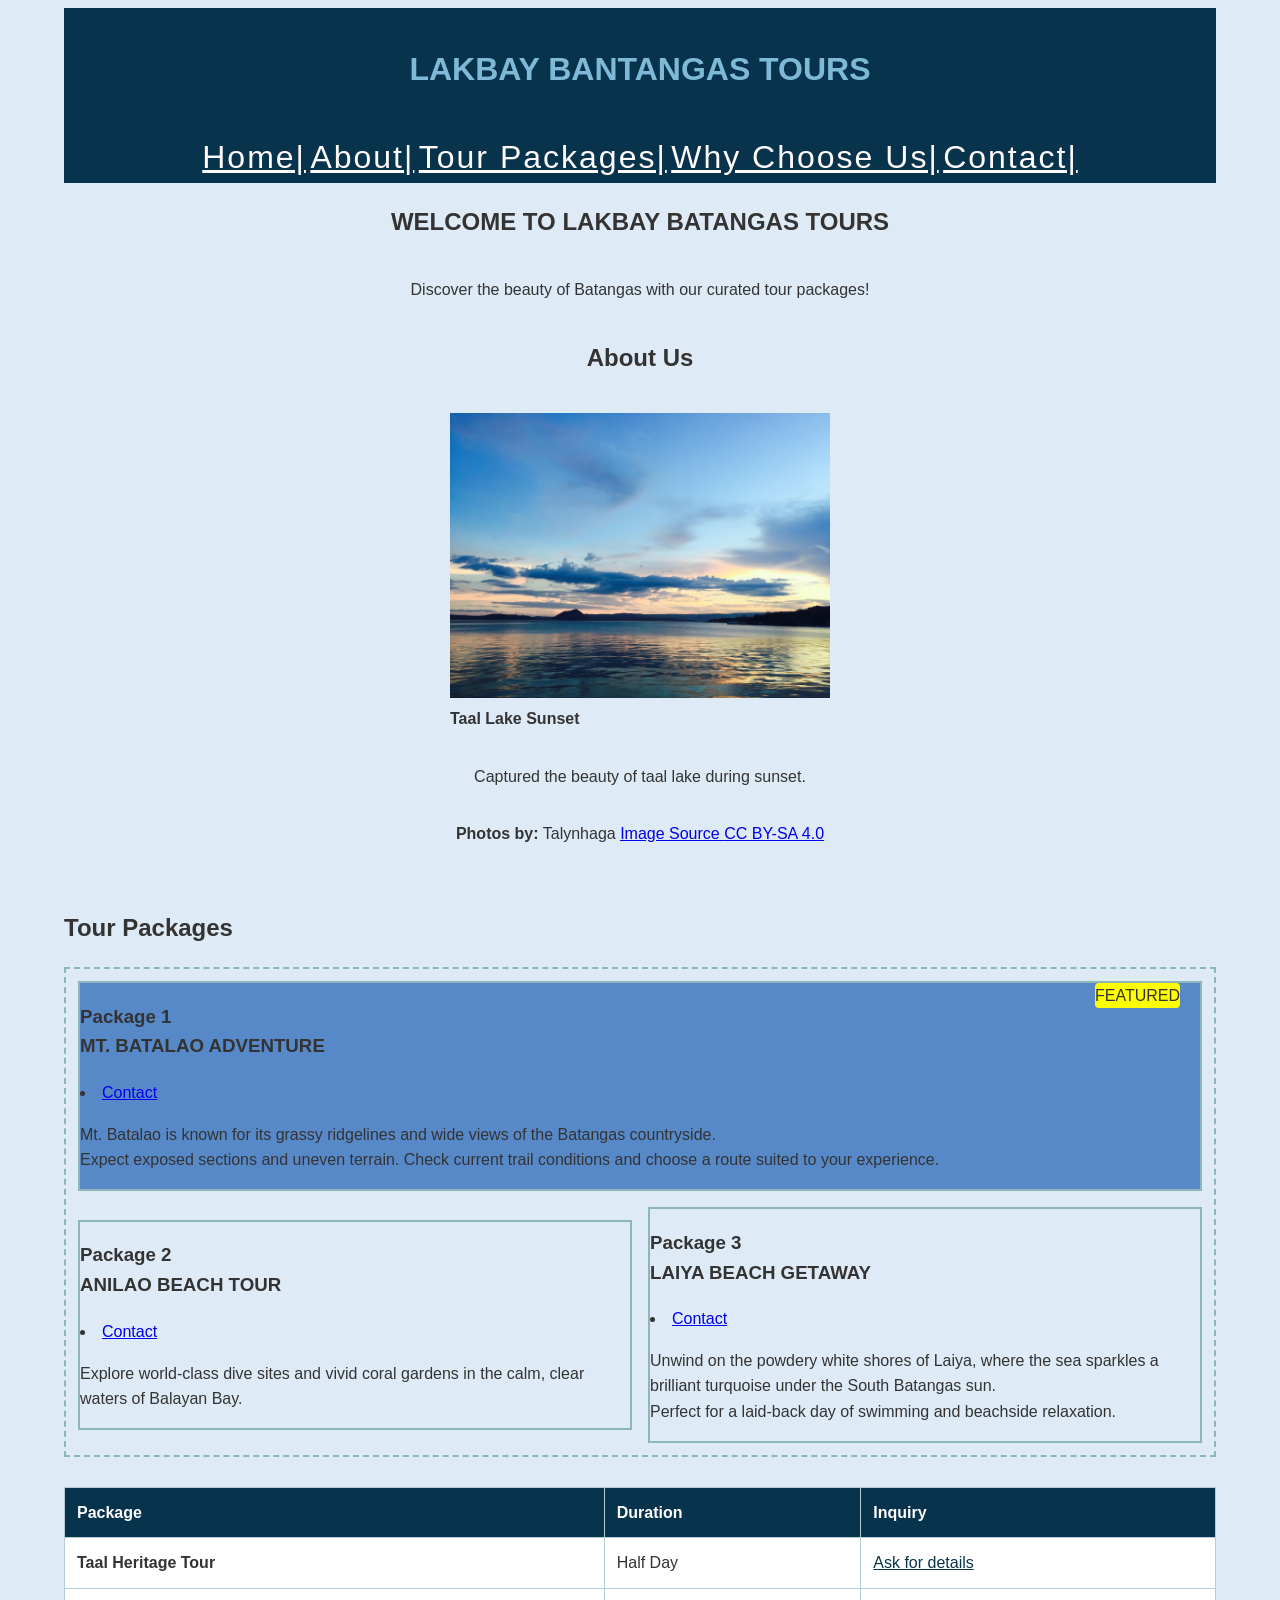
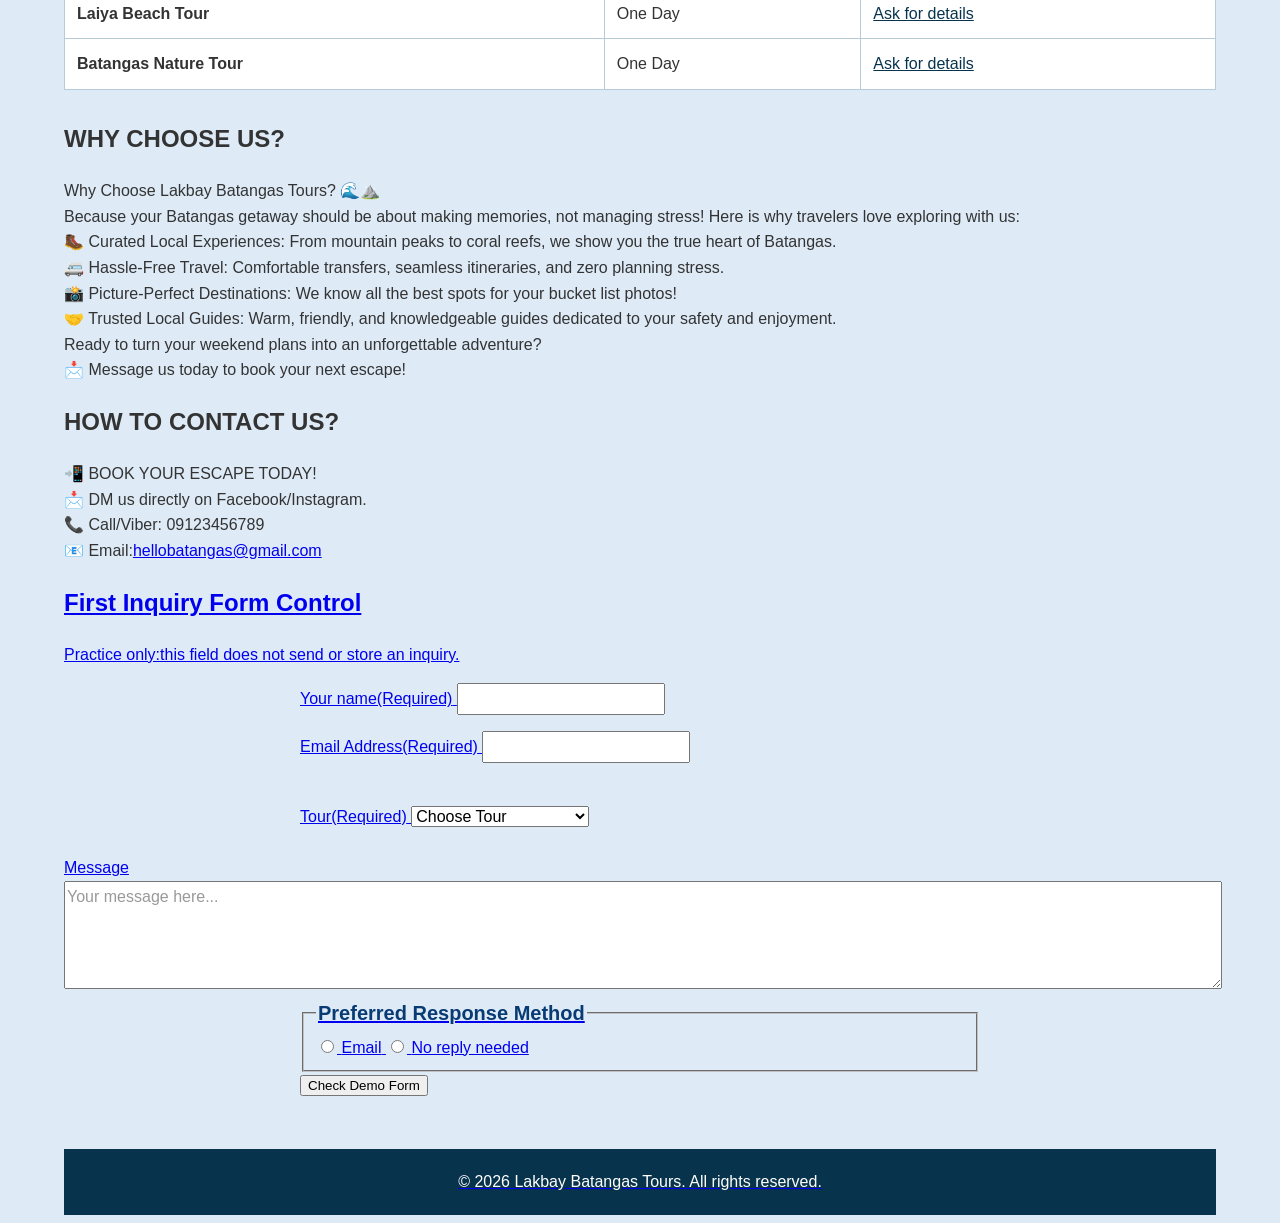
==== commit e9c689a8: "added column" ====
--- a/index.html
+++ b/index.html
@@ -12,14 +12,15 @@
 
 <header>
     <h1>LAKBAY BANTANGAS TOURS</h1>
-    <nav aria-label="Main Navigation">
-     <a href="#home">Home</a>
-     <a href="#about">About</a>
-     <a href="#packages">Tour Packages</a>
-     <a href="#why">Why Choose Us</a> 
-     <a href="#contact">Contact</a>
- </nav>
 </header>
+<nav aria-label="Main Navigation">
+     <a href="#home">Home|</a>
+     <a href="#about">About|</a>
+     <a href="#packages">Tour Packages|</a>
+     <a href="#why">Why Choose Us|</a> 
+     <a href="#contact">Contact|</a>
+</nav>
+
 
 <body>
  <section id="home">
@@ -47,14 +48,16 @@
  <br>
 
  <article id="packages">
-    <h2>Tour Packages</h2>
-     <article id="packages1">
-        <h3>Package 1<br>MT. BATALAO ADVENTURE</h3>
+<h2>Tour Packages</h2>
+<div class="container">
+     <article id="packages1" class="highlight">
+      <h3>Package 1<br>MT. BATALAO ADVENTURE</h3>
         <li><a href="#contact">Contact</a></li> 
         <p>Mt. Batalao is known for its grassy ridgelines and wide views of the Batangas countryside.
         <br>
         Expect exposed sections and uneven terrain. Check current trail conditions and choose a route suited to your experience.</p>
- <article>
+        <div id="featured">FEATURED</div>
+        </article>
     <article id="packages1">
         <h3>Package 2 <br> ANILAO BEACH TOUR</h3>
         <li><a href="#contact">Contact</a></li>
@@ -67,6 +70,8 @@
         <br>
         Perfect for a laid-back day of swimming and beachside relaxation.</p> 
         </article>
+</div>
+
  </article>
 
  <table>
--- a/css/style.css
+++ b/css/style.css
@@ -1,8 +1,10 @@
 header{
-    background:#08334d;
+    position:sticky;
+    background-color: #08334d;
     color: #7ebad6;
     padding: 15px;
     text-align: center;
+    
 }
 
 img{
@@ -28,13 +30,12 @@
 
  nav a {
     font-family: 'Inter', sans-serif;
-    font-size: 14px;
+    font-size: 32px;
     font-weight: 500;
     text-decoration: line;
     color: #fffbfb;
-    margin: 0 15px;
     transition: color 0.3s ease;
-
+    letter-spacing: 2px;
 }
 
 nav a:hover {
@@ -48,19 +49,16 @@
     color: #333333;
     background-color: #deebf7;
     line-height: 1.6;
-    width: 90%
-    max-width:auto;
-    margin-inline auto; 
-}
+    width: 90%;
+    max-width: auto; 
+    margin-inline: auto;     
+}   
 
 footer{
     background-color: #08334d;
     color: #ffffff;
     padding: 20px 10% 20px;
     font-family: inter, sans-serif;
-}
-article h3{
-    background-color: palegoldenrod;
 }
 
 :focus-visible {
@@ -106,9 +104,9 @@
 }
 
 main {
-    width: 90%
+    width: 90%;
     max-width:auto;
-    margin-inline auto; 
+    margin-inline: auto; 
 
 }
 figure { margin: 16px 0;}
@@ -122,9 +120,9 @@
 }
 form { 
     max-width: 680px; 
-    width: 90%
-    max-width:auto;
-    margin-inline auto; 
+    width: 90%;
+    max-width: auto;
+    margin-inline: auto; 
 }
 
 input, select, textarea {
@@ -132,8 +130,75 @@
       font: inherit;
 }
 
-input:not ([type="radio"]) 
-{width: 100%;}
-textarea {width:100%}
-
-/* Media Queries for Responsive Design */
+input:not ([type="radio"])
+{width: 100%;}                                              
+textarea{width:100%}
+
+
+table {
+    width: 100%;
+    border-collapse: collapse;
+    margin: 30px 0;
+    background-color: #ffffff;
+    color: #333333;
+}
+
+th,
+td {
+    border: 1px solid #b5cbd8;
+    padding: 12px;
+    text-align: left;
+}
+
+thead {
+    background-color: #08334d;
+    color: #ffffff;
+}
+
+
+table a {
+    color: #08334d;
+}
+
+nav{
+    position: sticky;
+    top: 0;
+    z-index: 1000;
+    background-color: #08334d;
+    text-align: center;
+
+}
+
+.container{
+  display: grid;
+  border: 2px dashed #8bb7ba;
+  padding: 12px;
+  flex-direction: row;
+  gap: 16px;
+  min-height: 180px;
+  justify-content: space-between;
+  align-items: center;
+  grid-template-columns: 1fr 1fr;
+  gap: 16px;
+}
+
+#packages1{
+    border: 2px solid #8bb7ba;
+}
+
+.highlight{
+    position: relative;
+    background-color: #5789c9;
+    grid-column: span 2;
+
+}
+
+#featured
+{
+    position: absolute;
+    top: 0;
+    right: 20px;
+    background-color:yellow;
+    border-radius: 4px;
+    
+}
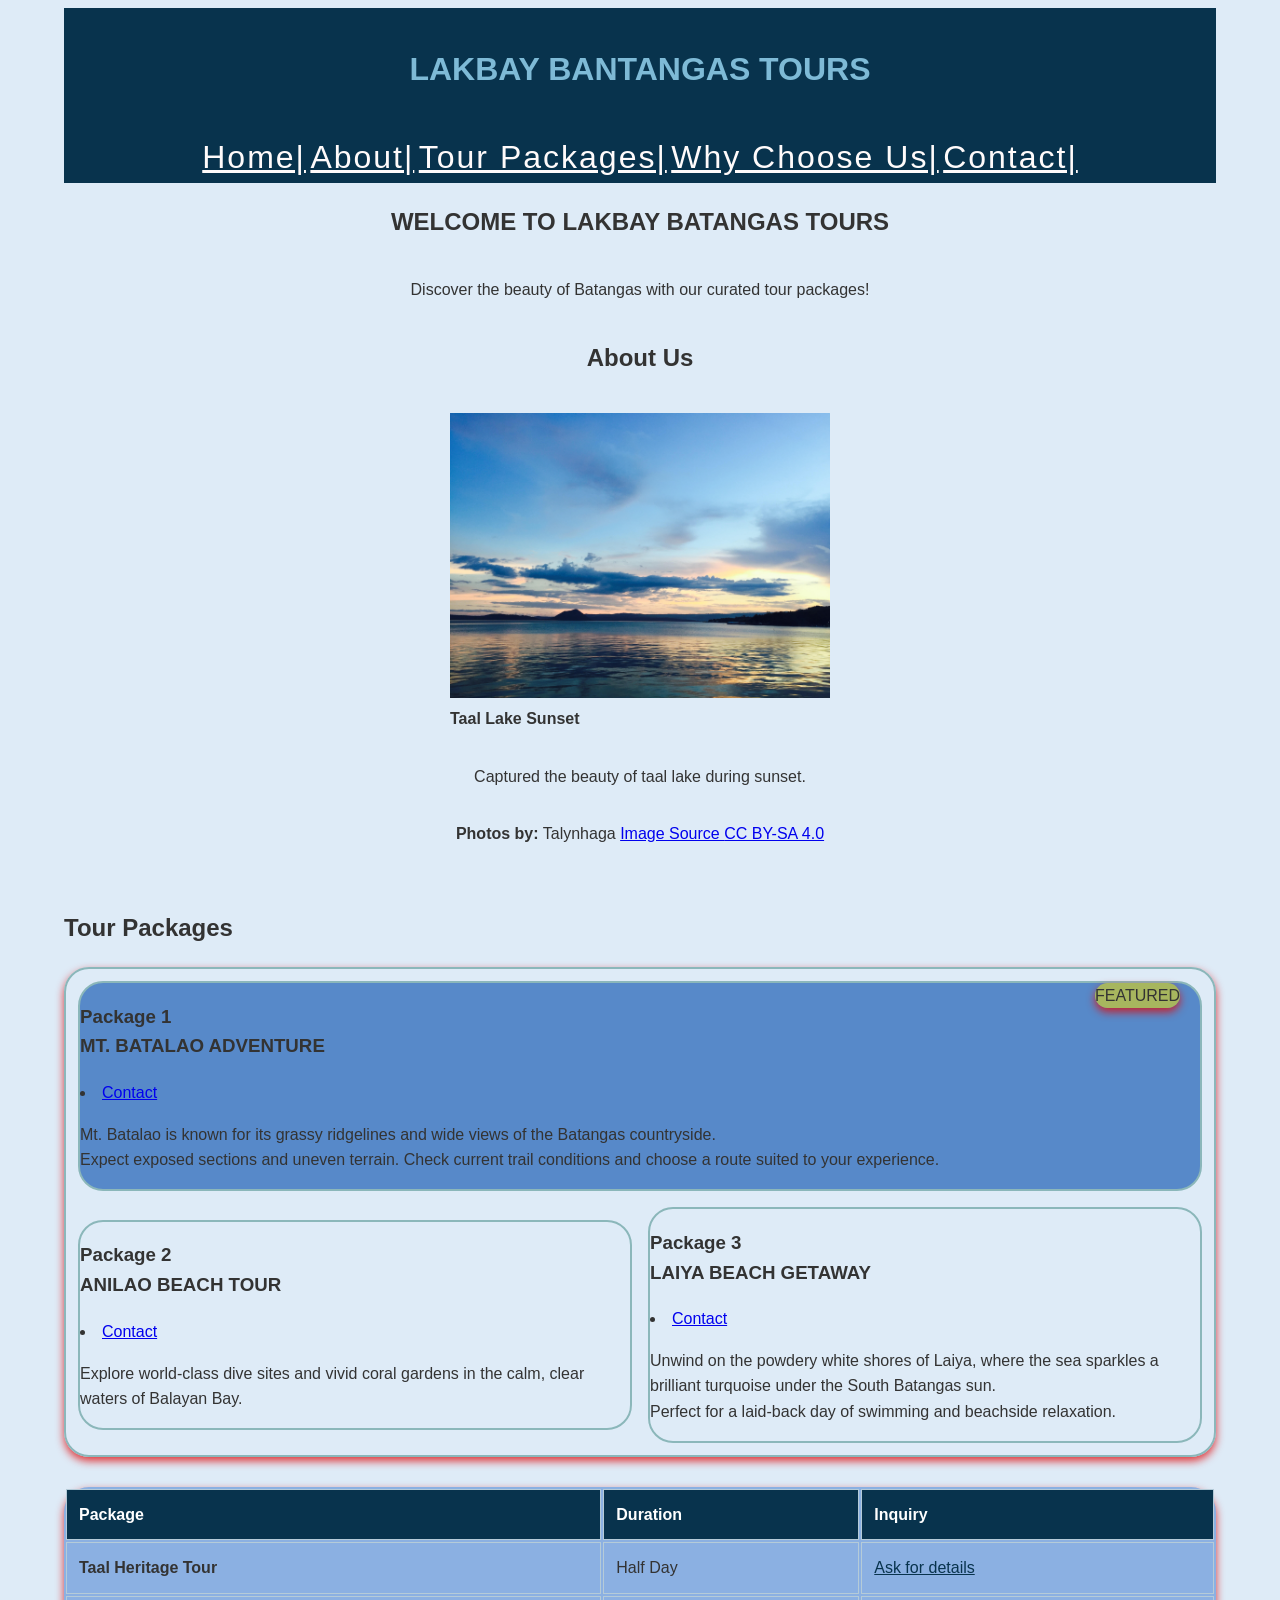
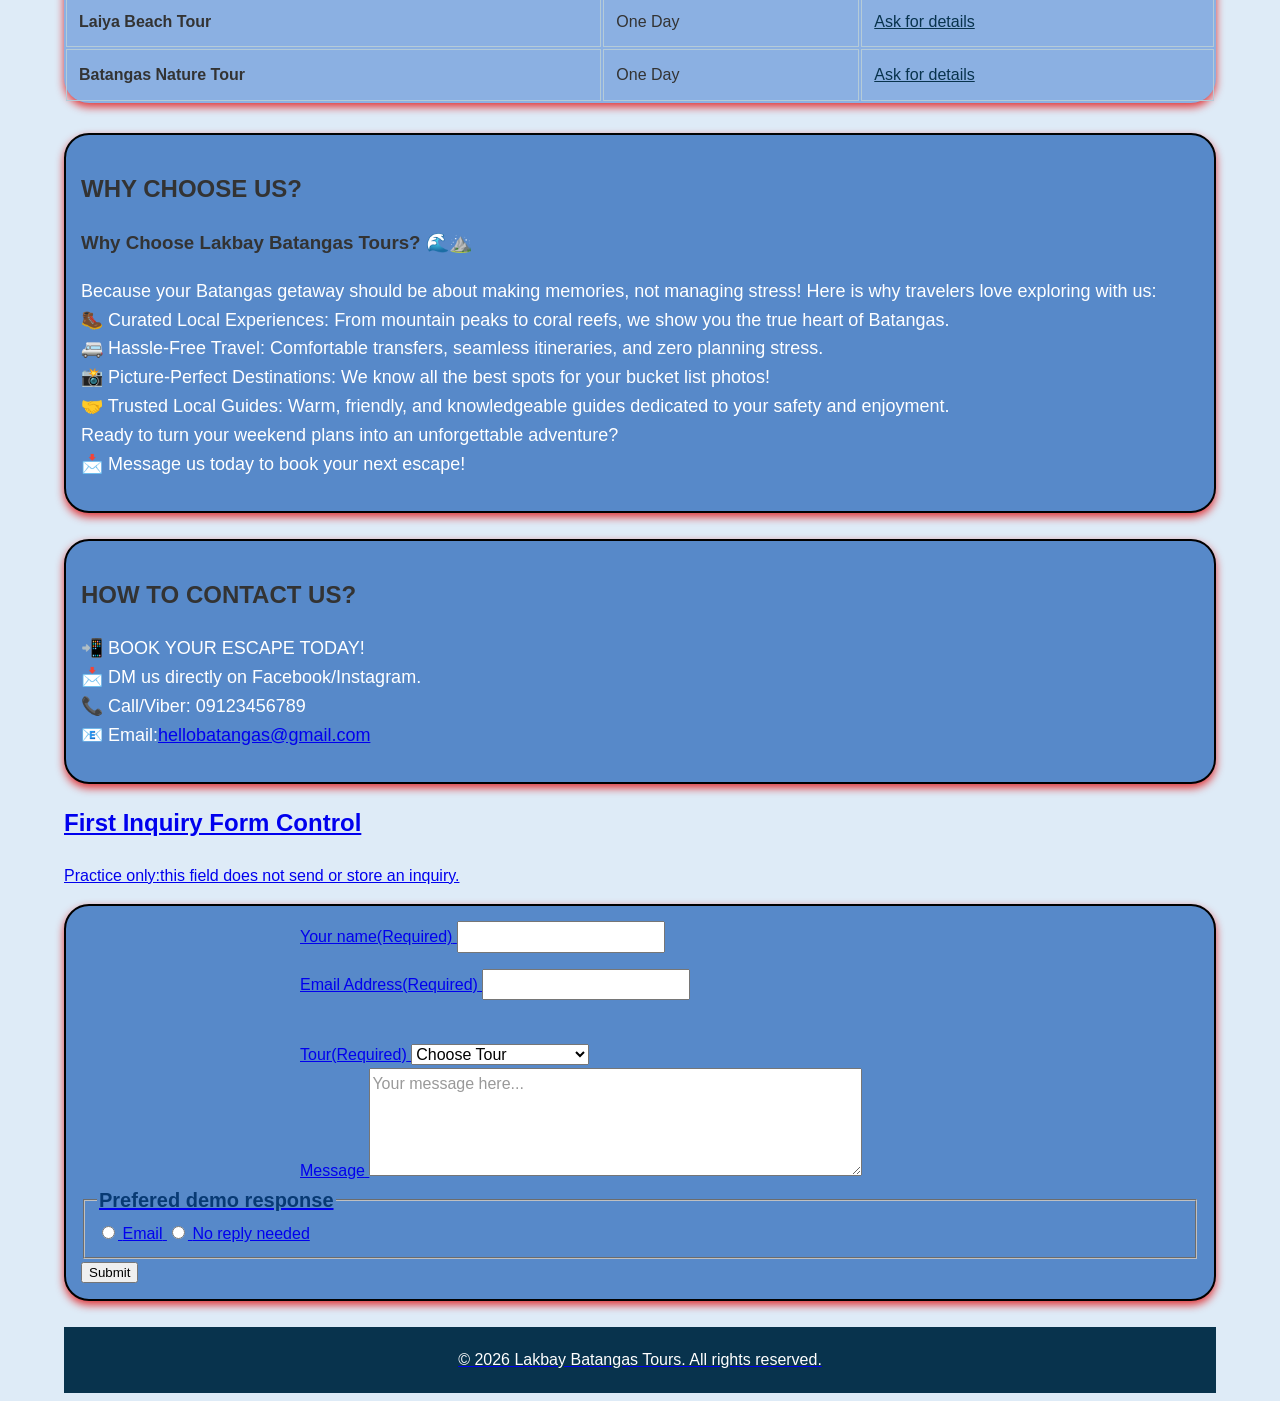
==== commit 2793e038: "revised column" ====
--- a/index.html
+++ b/index.html
@@ -106,9 +106,9 @@
 
  <section id="why">
     <h2>WHY CHOOSE US?</h2>
-    <P>Why Choose Lakbay Batangas Tours? 🌊⛰️
-    <br>
-    Because your Batangas getaway should be about making memories, not managing stress! Here is why travelers love exploring with us:
+    <p><h3>Why Choose Lakbay Batangas Tours? 🌊⛰️</h3></p>
+
+    <p>Because your Batangas getaway should be about making memories, not managing stress! Here is why travelers love exploring with us:
     <br>
 
     🥾 Curated Local Experiences: From mountain peaks to coral reefs, we show you the true heart of Batangas.
@@ -121,9 +121,9 @@
     <br>
     Ready to turn your weekend plans into an unforgettable adventure?
     <br>
-    📩 Message us today to book your next escape!</P>
+    📩 Message us today to book your next escape!</p>
  </section>
-
+<br>
  <section id="contact">
     <h2>HOW TO CONTACT US?</h2>
     <p>📲 BOOK YOUR ESCAPE TODAY!
@@ -135,12 +135,13 @@
     📧 Email:<a href="mailto:hellobatangas@gmail.com">hellobatangas@gmail.com</p>
  </section>
 
+
  <h2>First Inquiry Form Control</h2>
  <p>Practice only:this field does not send or store an inquiry.</p>
+ <div id="form">
  <form action="#contact" method="get">
     <label for="visitor-name">Your name(Required)</label>
-    <input id="visitor-name" 
-    name="visitor_name" type="text"></input>
+    <input id="visitor-name"  name="visitor_name" type="text"></input>
  <br>
  <form action="#contact" method="get"> 
     <p>
@@ -149,6 +150,7 @@
     </p>
  </form>
      <br>
+
   <form action="#contact" method="get">
         <label for="tour-choice">Tour(Required)</label>
         <select id="tour-choice" name="tour_choice" required>
@@ -158,29 +160,25 @@
              <option value="laiya">Laiya Beach Tour</option>
              <option value="nature">Batangas Nature Tour</option>
         </select>
- </form>
+ 
      <br>
       <label for="optional message">Message</label>
       <textarea id="visitor-message" name="visitor_message" rows="4" cols="50" placeholder="Your message here..."></textarea>
      <br>
+ </form>
 
-    <form>
-      
-       <fieldset class=".my-form">
-            <legend>Preferred Response Method</legend>
-            <input type="radio" id="email" name="response_method" value="email">
-            <label for="email">Email</label>
-            <input type="radio" id="No reply needed" name="response_method" value="No reply needed">
-            <label for="No reply needed">No reply needed</label>
-       </fieldset>
+     <fieldset>
+        <legend>Prefered demo response</legend>
+        <input type="radio" id="email" name="response" value="email"></input>
+        <label for="Email">Email</label>
+        <input type="radio" name="response_method" value="No reply needed"></input>
+        <label for="No reply needed">No reply needed</label>
+    </fieldset>
+    
+    <button type="submit"Check demo form >Submit</button>
+</div>  
+</body>
 
-       <button type="submit">Check Demo Form</button>
-
-    </form>
-
-    <br>
-
-</body>
 <br>
  <footer style="text-align:center;">
      © 2026 Lakbay Batangas Tours. All rights reserved.  
--- a/css/style.css
+++ b/css/style.css
@@ -72,6 +72,7 @@
     box-shadow: 0 2px 4px rgba(28, 114, 226, 0.1);
     max-width: 400px;
     margin: 50px auto;
+    
 }
 
 legend {
@@ -92,14 +93,14 @@
 #visitor-message:focus {
     outline: none;
     border-color: #000000;;
-    background-color: #a8cbdb;
+    background-color: #77c2e5;
 }
 
 #visitor-message::placeholder {
     color: #999;
 }
 a:hover{
-    color: #e9120b94;
+    color: #8b140ee2;
 
 }
 
@@ -122,7 +123,8 @@
     max-width: 680px; 
     width: 90%;
     max-width: auto;
-    margin-inline: auto; 
+    margin-inline: auto;
+
 }
 
 input, select, textarea {
@@ -130,17 +132,20 @@
       font: inherit;
 }
 
-input:not ([type="radio"])
-{width: 100%;}                                              
-textarea{width:100%}
+input [type="radio"]{
+    width: {100%}                                      
+    textarea:width:{100%}
+}
 
 
 table {
     width: 100%;
-    border-collapse: collapse;
+    border-collapse: separate;
     margin: 30px 0;
-    background-color: #ffffff;
+    background-color: #8bb0e2;
     color: #333333;
+    border-radius: 25px;
+    box-shadow: 0 4px 8px rgba(226, 6, 6, 0.793);
 }
 
 th,
@@ -171,7 +176,7 @@
 
 .container{
   display: grid;
-  border: 2px dashed #8bb7ba;
+  border: 2px solid #8bb7ba;
   padding: 12px;
   flex-direction: row;
   gap: 16px;
@@ -180,10 +185,13 @@
   align-items: center;
   grid-template-columns: 1fr 1fr;
   gap: 16px;
+  border-radius: 25px;
+  box-shadow: 0 4px 8px rgba(226, 6, 6, 0.793);
 }
 
 #packages1{
     border: 2px solid #8bb7ba;
+    border-radius: 25px;
 }
 
 .highlight{
@@ -198,7 +206,49 @@
     position: absolute;
     top: 0;
     right: 20px;
-    background-color:yellow;
-    border-radius: 4px;
+    background-color:rgba(201, 201, 52, 0.708);
+    border-radius: 13px;
+    box-shadow: 0 4px 8px rgba(226, 6, 6, 0.793);
+
     
 }
+#why{
+    padding:15px;
+    border:2px solid #010303;
+    background-color: #5789c9;
+    font-style: sans-serif;
+    border-radius: 25px;
+    box-shadow: 0 4px 8px rgba(226, 6, 6, 0.793);
+}
+
+#why p{
+    font-size: 18px;
+    line-height: 1.6;
+    color: #ffffff;
+}
+
+#contact{
+    padding:15px;
+    border:2px solid #000000;
+    background-color: #5789c9;
+    font-style: sans-serif;
+    border-radius: 25px;
+    box-shadow: 0 4px 8px rgba(226, 6, 6, 0.793);
+
+}
+
+#contact p{
+    font-size: 18px;
+    line-height: 1.6;
+    color: #ffffff;
+}
+
+#form{
+    padding:15px;
+    border:2px solid #000000;
+    background-color: #5789c9;
+    font-style: sans-serif;
+    border-radius: 25px;
+    box-shadow: 0 4px 8px rgba(226, 6, 6, 0.793);
+
+}
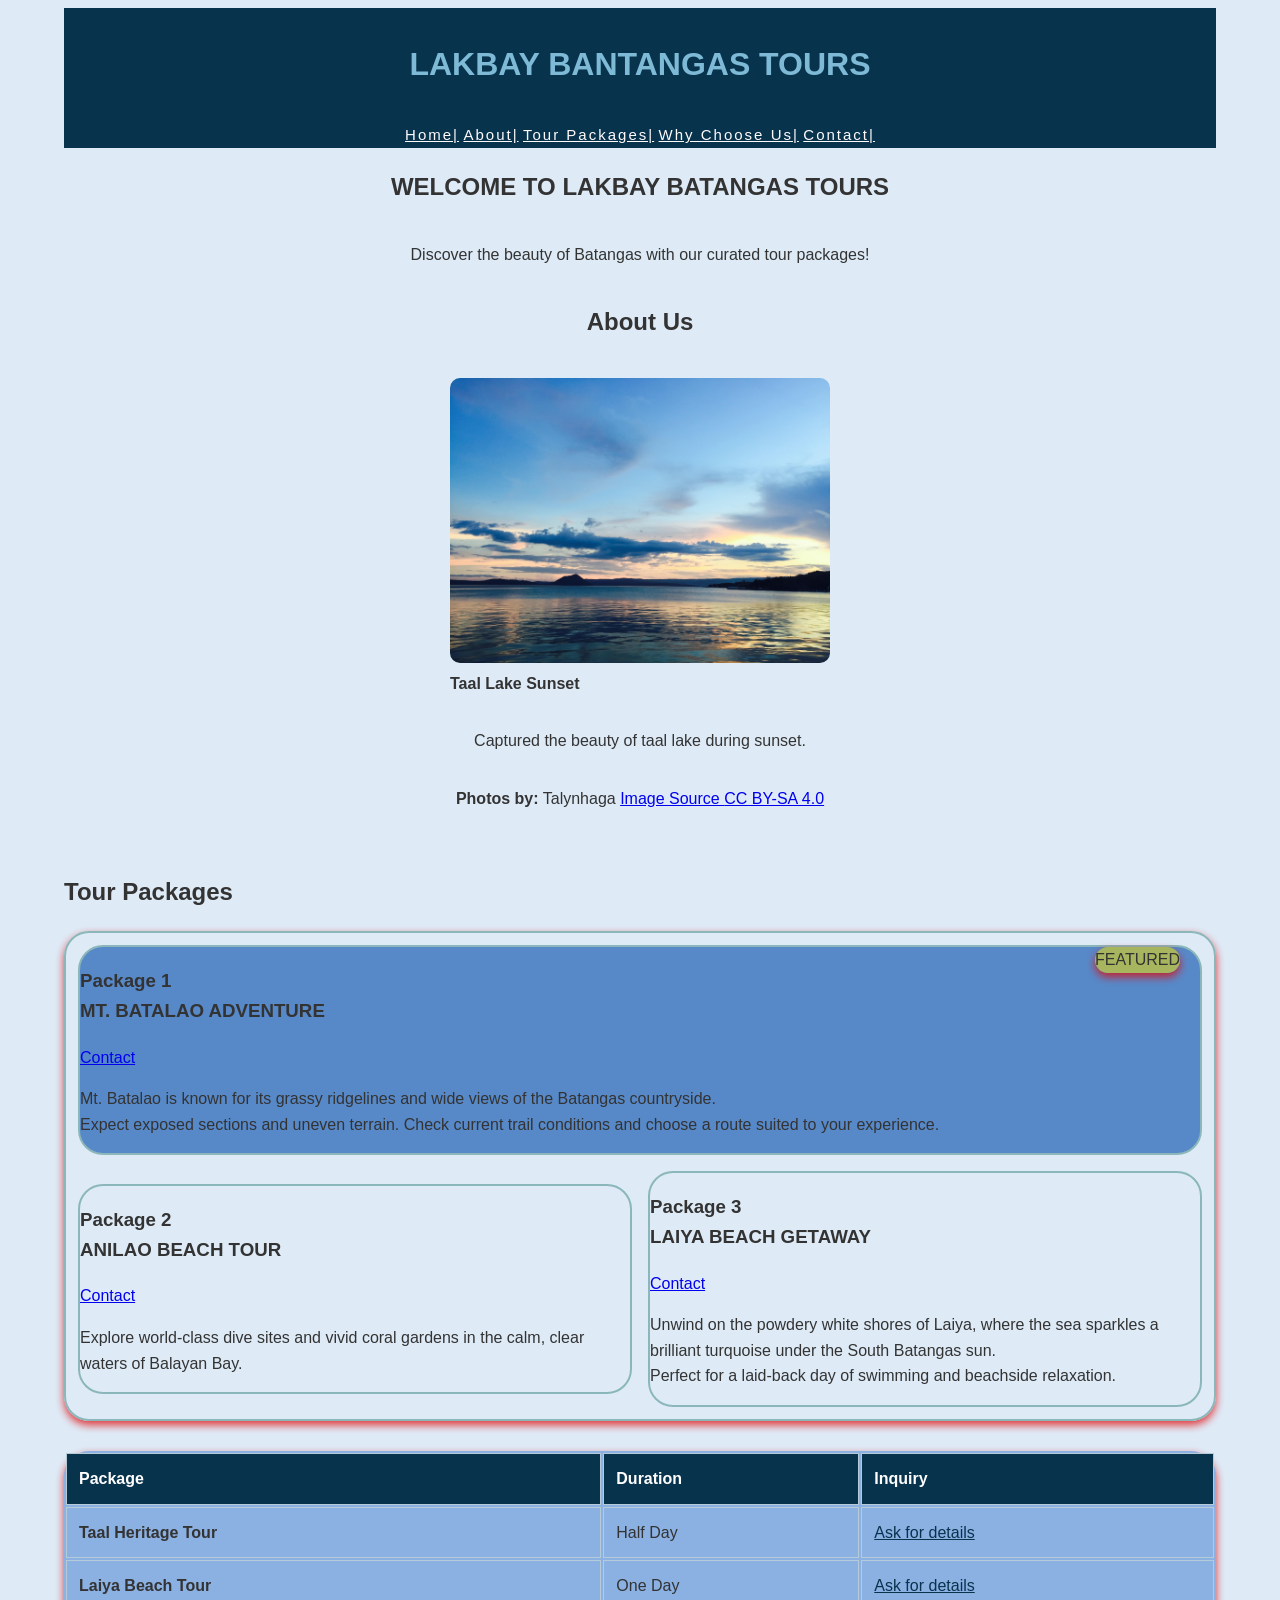
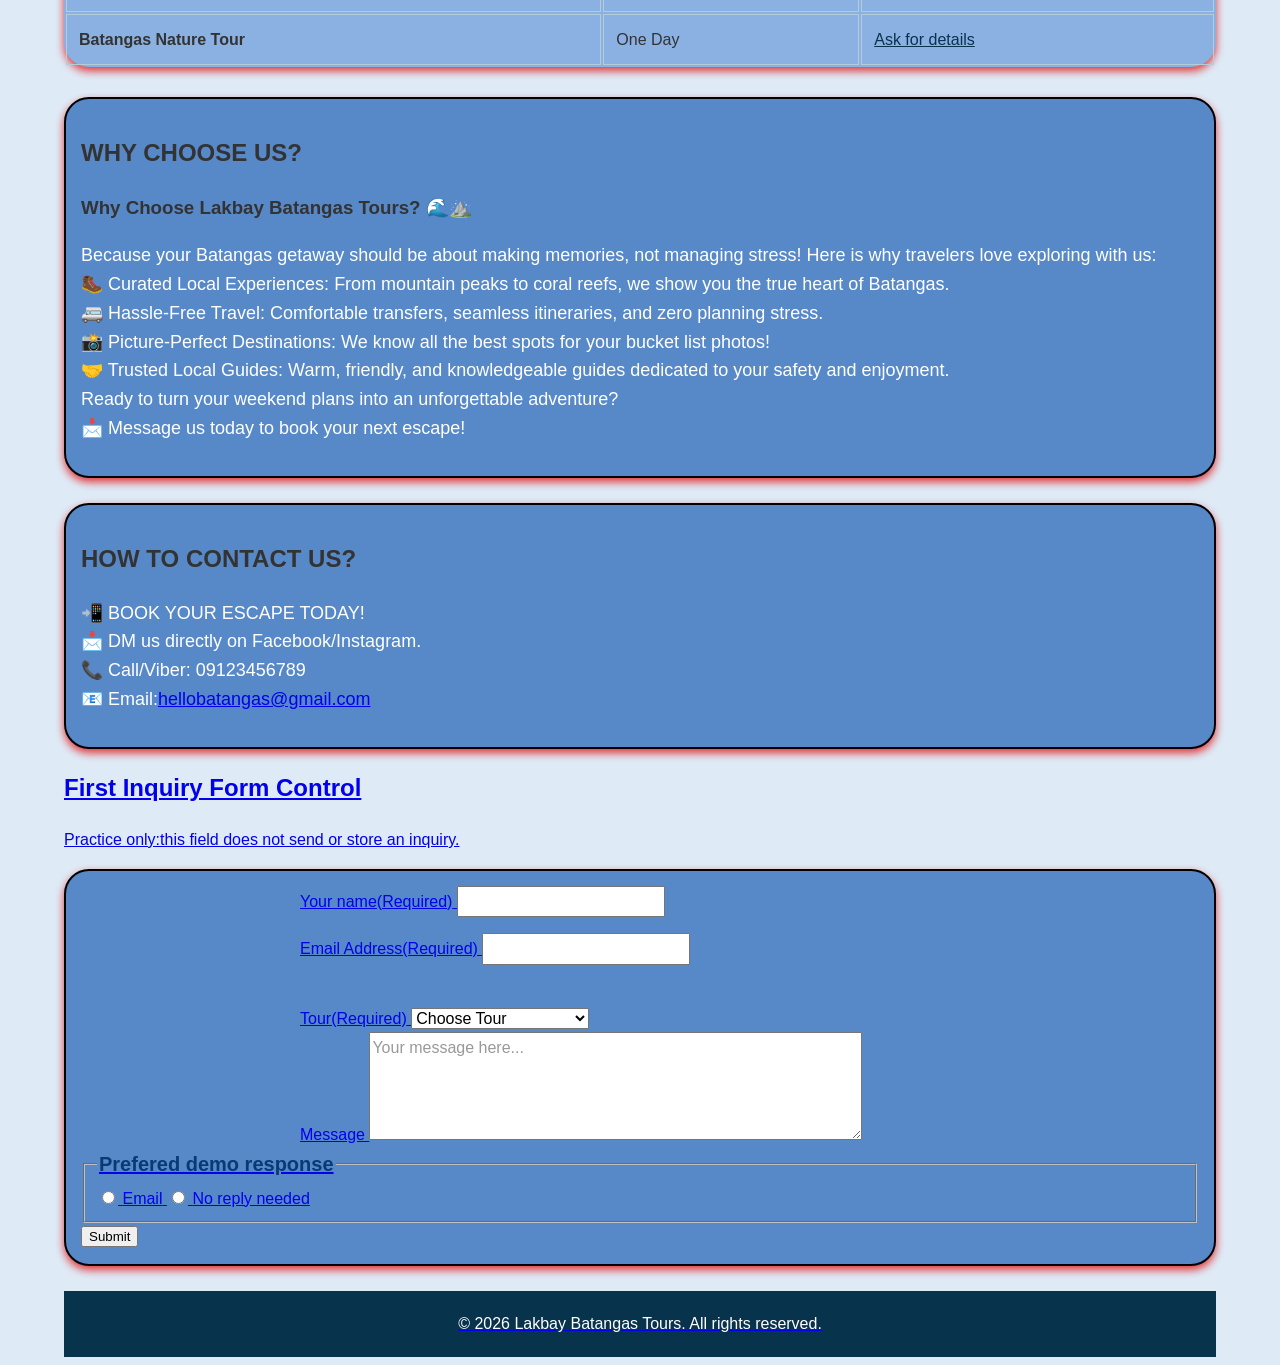
==== commit f1a74e6e: "prepare tested responsive demo" ====
--- a/index.html
+++ b/index.html
@@ -52,7 +52,7 @@
 <div class="container">
      <article id="packages1" class="highlight">
       <h3>Package 1<br>MT. BATALAO ADVENTURE</h3>
-        <li><a href="#contact">Contact</a></li> 
+        <a href="#contact">Contact</a>
         <p>Mt. Batalao is known for its grassy ridgelines and wide views of the Batangas countryside.
         <br>
         Expect exposed sections and uneven terrain. Check current trail conditions and choose a route suited to your experience.</p>
@@ -60,12 +60,12 @@
         </article>
     <article id="packages1">
         <h3>Package 2 <br> ANILAO BEACH TOUR</h3>
-        <li><a href="#contact">Contact</a></li>
+        <a href="#contact">Contact</a>
         <p>Explore world-class dive sites and vivid coral gardens in the calm, clear waters of Balayan Bay.</p>
     </article>
     <article id="packages1">
         <h3>Package 3 <br> LAIYA BEACH GETAWAY</h3>
-        <li><a href="#contact">Contact</a></li>
+        <a href="#contact">Contact</a>
         <p>Unwind on the powdery white shores of Laiya, where the sea sparkles a brilliant turquoise under the South Batangas sun.
         <br>
         Perfect for a laid-back day of swimming and beachside relaxation.</p> 
--- a/css/style.css
+++ b/css/style.css
@@ -2,7 +2,7 @@
     position:sticky;
     background-color: #08334d;
     color: #7ebad6;
-    padding: 15px;
+    padding: 10px;
     text-align: center;
     
 }
@@ -12,6 +12,7 @@
     margin: 0 auto;
     width: 380px;
     max-width: 100%;
+    border-radius: 10px;
 }
 
 section#about{
@@ -30,7 +31,7 @@
 
  nav a {
     font-family: 'Inter', sans-serif;
-    font-size: 32px;
+    font-size: 15px;
     font-weight: 500;
     text-decoration: line;
     color: #fffbfb;
@@ -39,7 +40,7 @@
 }
 
 nav a:hover {
-    color: #e2d51c;
+    color: #060604;
     text-decoration: underline;
 }
 
@@ -66,6 +67,7 @@
 }
 
 .my-form{
+    position: relative;
     background-color: #4d96eb;
     padding: 20px;
     border-radius: 5px;
@@ -187,6 +189,7 @@
   gap: 16px;
   border-radius: 25px;
   box-shadow: 0 4px 8px rgba(226, 6, 6, 0.793);
+
 }
 
 #packages1{
@@ -251,4 +254,13 @@
     border-radius: 25px;
     box-shadow: 0 4px 8px rgba(226, 6, 6, 0.793);
 
-}+}
+
+@media (min-width: 48rem) {
+  #packages1 {
+    grid-template-columns: repeat(3, minmax(0, 1fr));
+  }
+  contact-layout {
+    grid-template-columns: minmax(0, 2fr) minmax(0, 1fr);
+  }
+}
